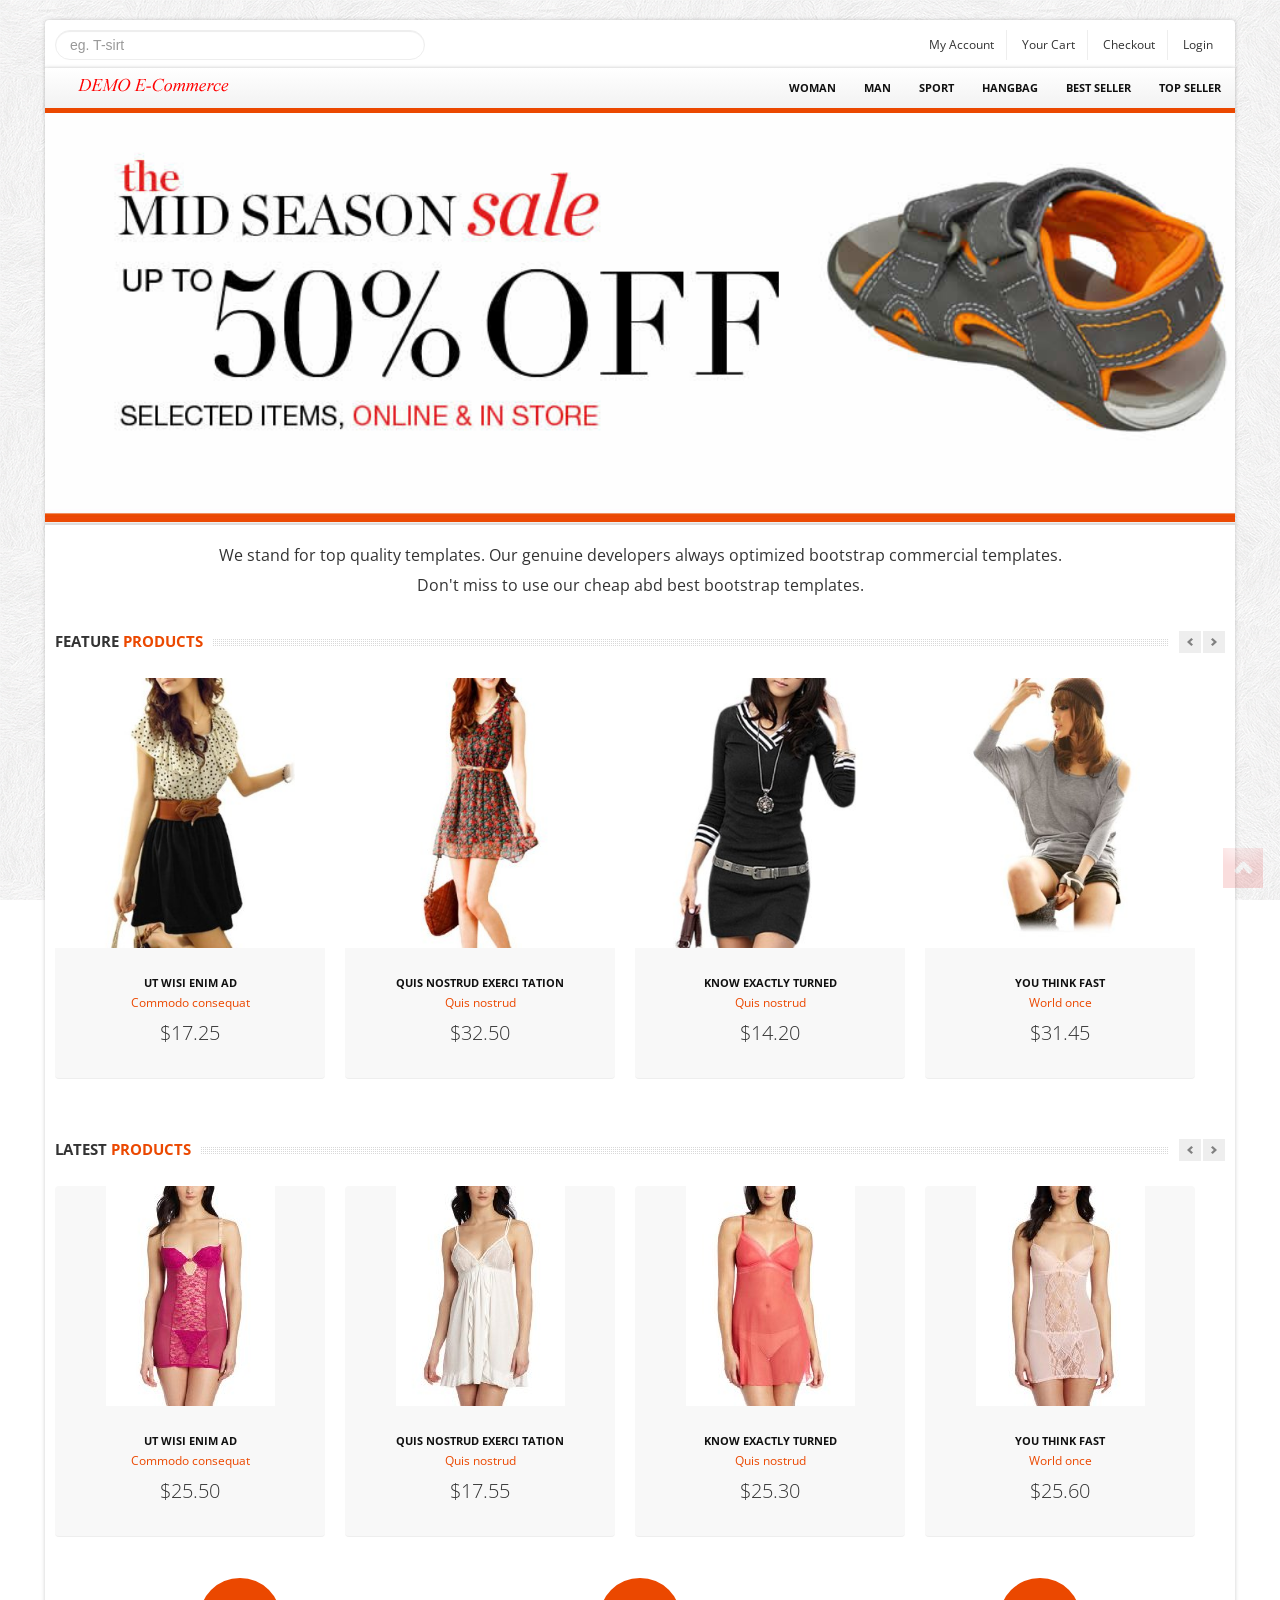
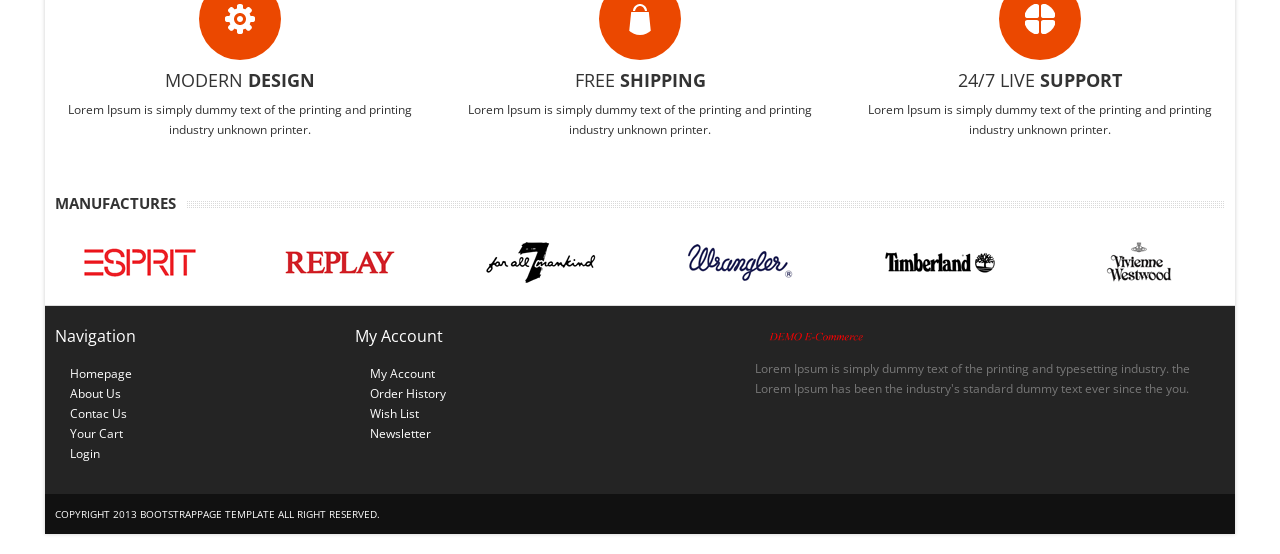
==== index.html @ 4f8bb0f3 "First commit" ====
<!DOCTYPE html>
<html lang="en">
	<head>
		<meta charset="utf-8">
		<title>Bootstrap E-commerce Templates</title>
		<meta name="viewport" content="width=device-width, initial-scale=1.0">
		<meta name="description" content="">
		<!--[if ie]><meta content='IE=8' http-equiv='X-UA-Compatible'/><![endif]-->
		<!-- bootstrap -->
		<link href="/./bootstrap/css/bootstrap.min.css" rel="stylesheet">      
		<link href="/./bootstrap/css/bootstrap-responsive.min.css" rel="stylesheet">
		
		<link href="/./themes/css/bootstrappage.css" rel="stylesheet"/>
		
		<!-- global styles -->
		<link href="/./themes/css/flexslider.css" rel="stylesheet"/>
		<link href="/./themes/css/main.css" rel="stylesheet"/>

		<!-- scripts -->
		<script src="/./themes/js/jquery-1.7.2.min.js"></script>
		<script src="/./bootstrap/js/bootstrap.min.js"></script>				
		<script src="/./themes/js/superfish.js"></script>	
		<script src="/./themes/js/jquery.scrolltotop.js"></script>
		<script src="/./custom/js/jquery-1.11.0.min.js"></script>
		<script src="/./custom/js/main.js"></script>
		<!--[if lt IE 9]>			
			<script src="http://html5shim.googlecode.com/svn/trunk/html5.js"></script>
			<script src="js/respond.min.js"></script>
		<![endif]-->
	</head>
    <body>		
		<div id="top-bar" class="container">
			<div class="row">
				<div class="span4">
					<form method="POST" class="search_form">
						<input type="text" class="input-block-level search-query" Placeholder="eg. T-sirt">
					</form>
				</div>
				<div class="span8">
					<div class="account pull-right">
						<ul class="user-menu">				
							<li><a href="#">My Account</a></li>
							<li><a href="cart.html">Your Cart</a></li>
							<li><a href="checkout.html">Checkout</a></li>					
							<li><a href="register.html">Login</a></li>		
						</ul>
					</div>
				</div>
			</div>
		</div>
		<div id="wrapper" class="container">
			<section class="navbar main-menu">
				<div class="navbar-inner main-menu">				
					<a href="index.html" class="logo pull-left"><img src="themes/images/logo.png" class="site_logo" alt=""></a>
					<nav id="menu" class="pull-right">
						<ul>
							<li><a href="./products.html">Woman</a>					
								<ul>
									<li><a href="./products.html">Lacinia nibh</a></li>									
									<li><a href="./products.html">Eget molestie</a></li>
									<li><a href="./products.html">Varius purus</a></li>									
								</ul>
							</li>															
							<li><a href="./products.html">Man</a></li>			
							<li><a href="./products.html">Sport</a>
								<ul>									
									<li><a href="./products.html">Gifts and Tech</a></li>
									<li><a href="./products.html">Ties and Hats</a></li>
									<li><a href="./products.html">Cold Weather</a></li>
								</ul>
							</li>							
							<li><a href="./products.html">Hangbag</a></li>
							<li><a href="./products.html">Best Seller</a></li>
							<li><a href="./products.html">Top Seller</a></li>
						</ul>
					</nav>
				</div>
			</section>
			<section  class="homepage-slider" id="home-slider">
				<div class="flexslider">
					<ul class="slides">
						<li>
							<img src="themes/images/carousel/banner-1.jpg" alt="" />
						</li>
						<li>
							<img src="themes/images/carousel/banner-2.jpg" alt="" />
							<div class="intro">
								<h1>Mid season sale</h1>
								<p><span>Up to 50% Off</span></p>
								<p><span>On selected items online and in stores</span></p>
							</div>
						</li>
					</ul>
				</div>			
			</section>
			<section class="header_text">
				We stand for top quality templates. Our genuine developers always optimized bootstrap commercial templates. 
				<br/>Don't miss to use our cheap abd best bootstrap templates.
			</section>
			<section class="main-content">
				<div class="row">
					<div class="span12">													
						<div class="row">
							<div class="span12">
								<h4 class="title">
									<span class="pull-left"><span class="text"><span class="line">Feature <strong>Products</strong></span></span></span>
									<span class="pull-right">
										<a class="left button" href="#myCarousel" data-slide="prev"></a><a class="right button" href="#myCarousel" data-slide="next"></a>
									</span>
								</h4>
								<div id="myCarousel" class="myCarousel carousel slide">
									<div class="carousel-inner">
										<div class="active item">
											<ul class="thumbnails">												
												<li class="span3">
													<div class="product-box">
														<span class="sale_tag"></span>
														<p><a href="product_detail.html"><img src="themes/images/ladies/1.jpg" alt="" /></a></p>
														<a href="product_detail.html" class="title">Ut wisi enim ad</a><br/>
														<a href="products.html" class="category">Commodo consequat</a>
														<p class="price">$17.25</p>
													</div>
												</li>
												<li class="span3">
													<div class="product-box">
														<span class="sale_tag"></span>
														<p><a href="product_detail.html"><img src="themes/images/ladies/2.jpg" alt="" /></a></p>
														<a href="product_detail.html" class="title">Quis nostrud exerci tation</a><br/>
														<a href="products.html" class="category">Quis nostrud</a>
														<p class="price">$32.50</p>
													</div>
												</li>
												<li class="span3">
													<div class="product-box">
														<p><a href="product_detail.html"><img src="themes/images/ladies/3.jpg" alt="" /></a></p>
														<a href="product_detail.html" class="title">Know exactly turned</a><br/>
														<a href="products.html" class="category">Quis nostrud</a>
														<p class="price">$14.20</p>
													</div>
												</li>
												<li class="span3">
													<div class="product-box">
														<p><a href="product_detail.html"><img src="themes/images/ladies/4.jpg" alt="" /></a></p>
														<a href="product_detail.html" class="title">You think fast</a><br/>
														<a href="products.html" class="category">World once</a>
														<p class="price">$31.45</p>
													</div>
												</li>
											</ul>
										</div>
										<div class="item">
											<ul class="thumbnails">
												<li class="span3">
													<div class="product-box">
														<p><a href="product_detail.html"><img src="themes/images/ladies/5.jpg" alt="" /></a></p>
														<a href="product_detail.html" class="title">Know exactly</a><br/>
														<a href="products.html" class="category">Quis nostrud</a>
														<p class="price">$22.30</p>
													</div>
												</li>
												<li class="span3">
													<div class="product-box">
														<p><a href="product_detail.html"><img src="themes/images/ladies/6.jpg" alt="" /></a></p>
														<a href="product_detail.html" class="title">Ut wisi enim ad</a><br/>
														<a href="products.html" class="category">Commodo consequat</a>
														<p class="price">$40.25</p>
													</div>
												</li>
												<li class="span3">
													<div class="product-box">
														<p><a href="product_detail.html"><img src="themes/images/ladies/7.jpg" alt="" /></a></p>
														<a href="product_detail.html" class="title">You think water</a><br/>
														<a href="products.html" class="category">World once</a>
														<p class="price">$10.45</p>
													</div>
												</li>
												<li class="span3">
													<div class="product-box">
														<p><a href="product_detail.html"><img src="themes/images/ladies/8.jpg" alt="" /></a></p>
														<a href="product_detail.html" class="title">Quis nostrud exerci</a><br/>
														<a href="products.html" class="category">Quis nostrud</a>
														<p class="price">$35.50</p>
													</div>
												</li>																																	
											</ul>
										</div>
									</div>							
								</div>
							</div>						
						</div>
						<br/>
						<div class="row">
							<div class="span12">
								<h4 class="title">
									<span class="pull-left"><span class="text"><span class="line">Latest <strong>Products</strong></span></span></span>
									<span class="pull-right">
										<a class="left button" href="#myCarousel-2" data-slide="prev"></a><a class="right button" href="#myCarousel-2" data-slide="next"></a>
									</span>
								</h4>
								<div id="myCarousel-2" class="myCarousel carousel slide">
									<div class="carousel-inner">
										<div class="active item">
											<ul class="thumbnails">												
												<li class="span3">
													<div class="product-box">
														<span class="sale_tag"></span>
														<p><a href="product_detail.html"><img src="themes/images/cloth/bootstrap-women-ware2.jpg" alt="" /></a></p>
														<a href="product_detail.html" class="title">Ut wisi enim ad</a><br/>
														<a href="products.html" class="category">Commodo consequat</a>
														<p class="price">$25.50</p>
													</div>
												</li>
												<li class="span3">
													<div class="product-box">
														<p><a href="product_detail.html"><img src="themes/images/cloth/bootstrap-women-ware1.jpg" alt="" /></a></p>
														<a href="product_detail.html" class="title">Quis nostrud exerci tation</a><br/>
														<a href="products.html" class="category">Quis nostrud</a>
														<p class="price">$17.55</p>
													</div>
												</li>
												<li class="span3">
													<div class="product-box">
														<p><a href="product_detail.html"><img src="themes/images/cloth/bootstrap-women-ware6.jpg" alt="" /></a></p>
														<a href="product_detail.html" class="title">Know exactly turned</a><br/>
														<a href="products.html" class="category">Quis nostrud</a>
														<p class="price">$25.30</p>
													</div>
												</li>
												<li class="span3">
													<div class="product-box">
														<p><a href="product_detail.html"><img src="themes/images/cloth/bootstrap-women-ware5.jpg" alt="" /></a></p>
														<a href="product_detail.html" class="title">You think fast</a><br/>
														<a href="products.html" class="category">World once</a>
														<p class="price">$25.60</p>
													</div>
												</li>
											</ul>
										</div>
										<div class="item">
											<ul class="thumbnails">
												<li class="span3">
													<div class="product-box">
														<p><a href="product_detail.html"><img src="themes/images/cloth/bootstrap-women-ware4.jpg" alt="" /></a></p>
														<a href="product_detail.html" class="title">Know exactly</a><br/>
														<a href="products.html" class="category">Quis nostrud</a>
														<p class="price">$45.50</p>
													</div>
												</li>
												<li class="span3">
													<div class="product-box">
														<p><a href="product_detail.html"><img src="themes/images/cloth/bootstrap-women-ware3.jpg" alt="" /></a></p>
														<a href="product_detail.html" class="title">Ut wisi enim ad</a><br/>
														<a href="products.html" class="category">Commodo consequat</a>
														<p class="price">$33.50</p>
													</div>
												</li>
												<li class="span3">
													<div class="product-box">
														<p><a href="product_detail.html"><img src="themes/images/cloth/bootstrap-women-ware2.jpg" alt="" /></a></p>
														<a href="product_detail.html" class="title">You think water</a><br/>
														<a href="products.html" class="category">World once</a>
														<p class="price">$45.30</p>
													</div>
												</li>
												<li class="span3">
													<div class="product-box">
														<p><a href="product_detail.html"><img src="themes/images/cloth/bootstrap-women-ware1.jpg" alt="" /></a></p>
														<a href="product_detail.html" class="title">Quis nostrud exerci</a><br/>
														<a href="products.html" class="category">Quis nostrud</a>
														<p class="price">$25.20</p>
													</div>
												</li>																																	
											</ul>
										</div>
									</div>							
								</div>
							</div>						
						</div>
						<div class="row feature_box">						
							<div class="span4">
								<div class="service">
									<div class="responsive">	
										<img src="themes/images/feature_img_2.png" alt="" />
										<h4>MODERN <strong>DESIGN</strong></h4>
										<p>Lorem Ipsum is simply dummy text of the printing and printing industry unknown printer.</p>									
									</div>
								</div>
							</div>
							<div class="span4">	
								<div class="service">
									<div class="customize">			
										<img src="themes/images/feature_img_1.png" alt="" />
										<h4>FREE <strong>SHIPPING</strong></h4>
										<p>Lorem Ipsum is simply dummy text of the printing and printing industry unknown printer.</p>
									</div>
								</div>
							</div>
							<div class="span4">
								<div class="service">
									<div class="support">	
										<img src="themes/images/feature_img_3.png" alt="" />
										<h4>24/7 LIVE <strong>SUPPORT</strong></h4>
										<p>Lorem Ipsum is simply dummy text of the printing and printing industry unknown printer.</p>
									</div>
								</div>
							</div>	
						</div>		
					</div>				
				</div>
			</section>
			<section class="our_client">
				<h4 class="title"><span class="text">Manufactures</span></h4>
				<div class="row">					
					<div class="span2">
						<a href="#"><img alt="" src="themes/images/clients/14.png"></a>
					</div>
					<div class="span2">
						<a href="#"><img alt="" src="themes/images/clients/35.png"></a>
					</div>
					<div class="span2">
						<a href="#"><img alt="" src="themes/images/clients/1.png"></a>
					</div>
					<div class="span2">
						<a href="#"><img alt="" src="themes/images/clients/2.png"></a>
					</div>
					<div class="span2">
						<a href="#"><img alt="" src="themes/images/clients/3.png"></a>
					</div>
					<div class="span2">
						<a href="#"><img alt="" src="themes/images/clients/4.png"></a>
					</div>
				</div>
			</section>
			<section id="footer-bar">
				<div class="row">
					<div class="span3">
						<h4>Navigation</h4>
						<ul class="nav">
							<li><a href="./index.html">Homepage</a></li>  
							<li><a href="./about.html">About Us</a></li>
							<li><a href="./contact.html">Contac Us</a></li>
							<li><a href="./cart.html">Your Cart</a></li>
							<li><a href="./register.html">Login</a></li>							
						</ul>					
					</div>
					<div class="span4">
						<h4>My Account</h4>
						<ul class="nav">
							<li><a href="#">My Account</a></li>
							<li><a href="#">Order History</a></li>
							<li><a href="#">Wish List</a></li>
							<li><a href="#">Newsletter</a></li>
						</ul>
					</div>
					<div class="span5">
						<p class="logo"><img src="themes/images/logo.png" class="site_logo" alt=""></p>
						<p>Lorem Ipsum is simply dummy text of the printing and typesetting industry. the  Lorem Ipsum has been the industry's standard dummy text ever since the you.</p>
						<br/>
						<span class="social_icons">
							<a class="facebook" href="#">Facebook</a>
							<a class="twitter" href="#">Twitter</a>
							<a class="skype" href="#">Skype</a>
							<a class="vimeo" href="#">Vimeo</a>
						</span>
					</div>					
				</div>	
			</section>
			<section id="copyright">
				<span>Copyright 2013 bootstrappage template  All right reserved.</span>
			</section>
		</div>
		<script src="themes/js/common.js"></script>
		<script src="themes/js/jquery.flexslider-min.js"></script>
		<script type="text/javascript">
			$(function() {
				$(document).ready(function() {
					$('.flexslider').flexslider({
						animation: "fade",
						slideshowSpeed: 4000,
						animationSpeed: 600,
						controlNav: false,
						directionNav: true,
						controlsContainer: ".flex-container" // the container that holds the flexslider
					});
				});
			});
		</script>
    </body>
</html>
---- themes/css/bootstrappage.css ----
@media (min-width: 1200px) {
    .pageBanner{width:100%; padding-bottom:8px;}
    input,
    textarea,
    .uneditable-input {
        margin-left: 0;
    }
    input.span12,
    textarea.span12,
    .uneditable-input.span12 {
        width: 930px;
    }
    input.span11,
    textarea.span11,
    .uneditable-input.span11 {
        width: 850px;
    }
    input.span10,
    textarea.span10,
    .uneditable-input.span10 {
        width: 770px;
    }
    input.span9,
    textarea.span9,
    .uneditable-input.span9 {
        width: 690px;
    }
    input.span8,
    textarea.span8,
    .uneditable-input.span8 {
        width: 610px;
    }
    input.span7,
    textarea.span7,
    .uneditable-input.span7 {
        width: 530px;
    }
    input.span6,
    textarea.span6,
    .uneditable-input.span6 {
        width: 450px;
    }
    input.span5,
    textarea.span5,
    .uneditable-input.span5 {
        width: 370px;
    }
    input.span4,
    textarea.span4,
    .uneditable-input.span4 {
        width: 290px;
    }
    input.span3,
    textarea.span3,
    .uneditable-input.span3 {
        width: 210px;
    }
    input.span2,
    textarea.span2,
    .uneditable-input.span2 {
        width: 130px;
    }
    input.span1,
    textarea.span1,
    .uneditable-input.span1 {
        width: 50px;
    }
    .thumbnails {
        margin-left: -20px;
    }
    .thumbnails > li {
        margin-left: 20px;
    }
    .row-fluid .thumbnails {
        margin-left: 0;
    }
}

/*
  Rules for resolutions between 768 and 979px
*/

@media (max-width: 979px) and (min-width: 768px) {

    .navbar .container {
        width: 724px!important;
    }

}

/*
  Rules for resolutions below 768px
*/

@media (max-width: 767px) {
    .offset0 {
        margin-left: auto !important;
    }
    .spanwidget {
        width: auto !important;
    }
    /* padding on screen sides */
    .container {
        width:90%!important;
    }

    .navbar-inner {
        padding:0 0 10px 0px!important;
    }

    .btn.btn-navbar {
        margin-top:20px;
    }

    /* separate span* classes horizontally */
    [class*="span"] {
        margin-bottom:20px;
    }
}
---- themes/css/main.css ----
@charset "utf-8";
@import url("http://fonts.googleapis.com/css?family=Open+Sans:regular,italic,bold");

/* common
----------------------------------------------------------------------------- */
body{
	font-size: 12px;
	font-family: 'Open Sans', arial, tahoma, sans-serif;
	background:url(../images/bg.png) repeat 0 0 fixed;
}
label, input, button, select, textarea{
	font-size: 12px;
}
ul li a,a{
	color:#333;
	outline:0; 
	-webkit-transition: all 0.2s linear;
    -moz-transition: all 0.2s linear;
    -o-transition: all 0.2s linear;
    -ms-transition: all 0.2s linear;
    transition: all 0.2s linear;
}
a{
	color:#eb4800;
}
a:hover{
	color:#fd4004;
	text-decoration:none;
}
.img-al{
	margin: 0 10px 10px 0;
	float:left;
}
.img-ar{
	margin: 0 0 10px 10px;
	float:right;
}
.left{
	text-align:left !important;
}
.center{
	text-align:center !important;
}
.right{
	text-align:right !important;
}
.myCarousel.carousel{
	margin-bottom:0;
}
.breadcrumb{
	margin:10px -10px 20px -10px;
	background-color:#ddd;
}
.breadcrumb{
	background:none;
}
.breadcrumb li{
	border:0px solid #ddd;
	border-radius:30px;
	padding:2px 15px 2px 10px;
	background-color:#ddd;
	margin-right:-23px;
}
.accordion .accordion-heading {
	background-color: #eee;
}
.nav-tabs li.active, .accordion .accordion-heading {
	font-weight: bold;
	font-size: 12px;
}
#wrapper,#top-bar{
	background: #fff;
	margin: 20px auto 20px auto;
	box-shadow: 0px 0px 4px 0px rgba(0, 0, 0, 0.2);
	-moz-box-shadow: 0px 0px 4px 0px rgba(0, 0, 0, 0.2);
	-webkit-box-shadow: 0px 0px 4px 0px rgba(0, 0, 0, 0.2);
	padding:0px 10px;
}
section.homepage-slider,
section.navbar,
section.google_map,
section#footer-bar,
section#copyright{
	margin-left: -10px; 
	margin-right: -10px;	
}
section.header_text{
	background:url(../images/bg_h.png) no-repeat bottom;
	text-align:center;
	padding:15px 0 20px 0;
	font-size:16px;
	line-height:30px;
	border-bottom:1px solid #fff;
}
section.homepage-slider{
	border-bottom:1px dotted #eb4800;
	padding-bottom:1px;
	position: relative;
	top:0;
	z-index:99;
	border-bottom:2px solid #ddd;	
	background-color:#efeeed;
	min-height:100px;
}
section.homepage-slider div.intro{
	position:absolute;
	top:20%;
	left:7%;
	opacity:.7;
}
section.homepage-slider h1{
	background-color:#eb4800;
	color:#fff;
	padding:2px 7px;
	font-size:30px;
	text-transform:uppercase;
	float:left;
	width:auto;
}
section.homepage-slider p{
	overflow:hidden;
	width:100%;
	margin-bottom:2px;
}
section.homepage-slider span{
	background-color:#fff;
	color:#000;	
	padding:2px 10px;
	line-height:30px;
	font-size:28px;
	float:left;
	width:auto;
}
section.header_text.sub{
	font-size:14px;
	margin-bottom:40px;
}
section.header_text.sub h4{
	text-transform:uppercase;
	margin:0;	
}
iframe{
	border-bottom:2px solid #eee;
}
/* end common */

/* top bar
----------------------------------------------------------------------------- */
#top-bar{
	background-color:#fff;
	padding:10px;
	margin: 20px auto -22px auto;
	-webkit-border-radius: 4px;
	-moz-border-radius: 4px;
	border-radius: 4px;
}
#top-bar .user-menu {
	margin: 0;
	padding: 0;
	list-style: none;
}
#top-bar .user-menu li {
	display: inline-block;
	*display: inline;
	zoom: 1;
	border-right: 1px solid #eee;
	padding: 5px 12px;
}
#top-bar .user-menu li:last-child{
	border-right:0;
}
/* footer 
----------------------------------------------------------------------------- */
section#footer-bar,
section#copyright{
	padding:10px 10px;
}
section#footer-bar{
	margin-top:20px;
	padding-top:10px;
	background-color:#242424;
	border-top:1px solid #ddd;
	color:#777;
}
section#footer-bar .post {
	overflow:hidden;
	margin: 0 0 0px 0;
	border-bottom:1px dotted #333;
	border-top:1px dotted #000;
	padding:5px 0;
}
section#footer-bar .post span{
	font-size:10px;
}
section#footer-bar .posts .post:first-child{
	border-top:0;
}
section#footer-bar .posts .post:last-child{
	border-bottom:0;
}
section#footer-bar p.logo{
	margin-top:10px;
	width:120px;
}
section#footer-bar a{
	text-indent:15px;
	color:#fff;
}
section#footer-bar  a:hover{
	color:#999;
	text-decoration:underline;	
}
section#footer-bar  .nav a{
	background: url(../images/trigger_right.png) no-repeat 5px 7px;
}
section#footer-bar h4 {
	padding: 0;
	font-size: 16px;
	color: #fff;
	font-weight:normal;
	margin: 10px 0 18px;	
}
section#footer-bar .social_icons a {
	display: block;
	float: left;
	width: 29px;
	height: 28px;
	text-indent: -9999px;
	background-image: url(../images/social-icons.png);
	background-repeat: no-repeat;
	margin-right: 10px;
	-webkit-transition: all 0.4s;
	-moz-transition: all 0.4s;
	-o-transition: all 0.4s;
	-ms-transition: all 0.4s;
	transition: all 0.4s;
}
section#footer-bar .social_icons a.facebook:hover {
	background-position: 0 -29px;
}
section#footer-bar .social_icons a.twitter {
	background-position: -38px 0;
}
section#footer-bar .social_icons a.twitter:hover {
	background-position: -38px -29px;
}
section#footer-bar .social_icons a.skype {
	background-position: -76px 0;
}
section#footer-bar .social_icons a.skype:hover {
	background-position: -76px -29px;
}
section#footer-bar .social_icons a.vimeo {
	background-position: -115px 0;
}
section#footer-bar .social_icons a.vimeo:hover {
	background-position: -115px -29px;
}
section#copyright{
	background-color:#111111;
	color:#fff;
	font-size:10px;
	text-transform:uppercase;	
}
/* end footer */

/* top navigation
----------------------------------------------------------------------------- */
section.navbar{
	margin-bottom:0;
}
.navbar-inner.main-menu {	
	height: 40px;
	padding-left:10px;	
	padding-right:0;	
	border-right: 0;
	border-left: 0;
	border-top: 0;
	border-bottom:5px solid #eb4800;
	-webkit-border-radius: 0;
	-moz-border-radius: 0;	
	border-radius: 0;
	filter: none;	
}
.navbar-inner.main-menu a.logo{
	position:absolute;
}
.navbar-inner.main-menu ul ul a{
	font-size:13px;
	font-weight:normal;
	line-height:17px;
	text-transform: none;
}
#menu > ul{
    display: block;
    margin-left:0;	
}
#menu > ul > li{
    list-style: none;
    float: left;
    position: relative;   
	margin-right: 0px;
}
#menu > ul > li > a {
	font-size: 11px;
	color: #111;
	display: block;
	text-transform: uppercase;
	font-weight: bold;
	text-align: center;
	padding: 10px 14px;
	}
#menu > ul > li.active{
	background-color:#eb4800;
}
#menu > ul > li.active > a{
	color:#fff;
}
#menu > ul a:hover{
	color: #eb4800; 
	text-decoration:none;
}
#menu .current{color: #eb4800 !important;}

#menu ul ul {
    background: none repeat scroll 0 0 #eee;
    box-shadow: 0 4px 5px rgba(0, 0, 0, 0.1);
    padding: 0px;
    position: absolute;
    min-width:170px;
	display:none;
}
#menu > ul > li > ul{
    margin-left:10px;
    margin-top:-12px;
	border:1px solid #ddd;
	border-top:0;
}
#menu ul ul li {
    list-style: none outside none;
    position: relative;
	border-top:1px solid #fff;
	border-bottom:1px solid #ddd;
}
#menu ul ul li:last-child{
    border-bottom: none !important
}
#menu ul ul li.menu-last{border-bottom: none;}
#menu ul ul a{
    display: block;
    padding:7px 10px;
    color: #333;
    font-size: 12px;
}
#menu ul ul a:hover,#menu > ul > li:hover > a{color: #fff;background-color:#eb4800}
#menu ul ul a:hover{background-color:#eb4800;}
#menu > ul > li:hover {visibility: inherit;}
#menu li:hover {visibility: inherit;}
#menu li:hover ul,
#menu li.sfHover ul {
    left: -10px;
    top: 52px;
    z-index: 2299;
}
#menu li li:hover ul,
#menu li li.sfHover ul {
    left: 130px;
    top: 0px;
}
#menu li.sfHover > a{
	color:#eb4800;
}
#menu .sf-sub-indicator{
	display:none;
}
/* feature box
----------------------------------------------------------------------------- */
.feature_box{
	margin-bottom:20px;	
}
.feature_box h4{
	margin:0 0 10px 0;
	font-weight:normal;	
}
.feature_box img{	
	margin-bottom:10px;
	background-color:#eb4800;
	padding:25px;
	-webkit-border-radius: 50%;
	-moz-border-radius: 50%;	
	border-radius: 50%;
}
.feature_box .service{	
	margin-top:3px;
	padding:3px;	
	text-align:center;
}
.feature_box .service:hover{
	background-color:#f4f4f4;
}
.feature_box .service:hover img{
	-webkit-transition: all 0.7s linear;
	-webkit-transform: rotate(6.28rad);
	transition: all 0.7s;
	transform: rorate(6.28rad);
}
.feature_box .service div{	
	padding:5px 5px 0 5px;
}
/* end feature box */

/* product box
----------------------------------------------------------------------------- */
.product-box{
	text-align:center;
	padding-bottom:15px;
	position: relative;
	background-color:#f8f8f8;
	border-radius: 4px;
	-moz-border-radius: 4px;
	-webkit-border-radius: 4px;
	border-bottom:1px solid #eee;
}
.product-box span.sale_tag {
	background: url(../images/sprites.png) no-repeat scroll 0 0 transparent;
	height: 54px;
	position: absolute;
	width: 55px;
	z-index: 100;
	top:0;
	left:0;
}
.product-box:hover{
	background-color:#eb4800;
	-webkit-transition: all 0.2s linear;
    -moz-transition: all 0.2s linear;
    -o-transition: all 0.2s linear;
    -ms-transition: all 0.2s linear;
    transition: all 0.2s linear;
	box-shadow: 0px 0px 5px #ccc;
}
.product-box:hover a{
	color:#fff !important;
}
.product-box img{
	overflow:hidden;
}
.product-box a.title{
	text-transform:uppercase;
	color:#111111;
	display:inline-block;
	font-weight:bold;
	font-size:11px;
	margin:15px 0 0px 0;
}
.product-box a.category{
	color:#eb4800;
}
.product-box p.price{
	font-size:20px;
	font-weight:300;
	padding:10px 0;
}
/* end product box */

/* title style for h4 tag
----------------------------------------------------------------------------- */
h4.title{
	background: url(../images/line_bar.png) 0 8px repeat-x;
	padding-bottom:5px;
	margin-bottom:15px;
	overflow:hidden;
	text-transform:uppercase;
	font-size:15px;
	min-height:27px;
	width:100%;
}
h4.title.m{
	margin-top:15px;	
	overflow:hidden;
	width:100%;
}
h4.title strong{
	color:#eb4800;
}
h4.title span.text{
	background-color:#fff;
	padding-right:10px;
}
h4.title .left{
	background: url(../images/arrow-pleft.png) #eee no-repeat center center;	
	margin-right:2px;	
}
h4.title .right{
	background: url(../images/arrow-p.png) #eee no-repeat center center;	
}
h4.title .pull-right{
	background-color:#fff;
	padding-left:10px;	
}
h4.title .left,h4.title .right{
	display: inline-block;
	width: 22px;
	height: 22px;
	cursor: pointer;
}
h4.title .left:hover,h4.title .right:hover{
	background-color:#eb4800;
}
h4.title .button:hover{
	text-decoration: none;
}
/* end h4 title style */

/* our clients
----------------------------------------------------------------------------- */
section.our_client{
	margin-top:20px;
}
section.our_client .row{
	text-align:center;
}
/* end our clients */
.search_form {
	margin-bottom:0;
}
.search_form input{
	background: url(../images/search.png) #fff no-repeat 97% 6px;
	color:#000;
	text-shadow:none;
	padding-right:25px;	
	border:1px solid #eee;
}
#homeTab{
	min-height:210px;
}
#homeTab li{
	font-size:11px;
}
#homeTab li.active{
	font-weight:bold;
}
#homeTab li.active a{
	border-top:3px solid #ddd;
}
/* Pricing
----------------------------------------------------------------------------- */
.pricing .plan {
	-webkit-box-shadow: 0 0 1px rgba(0,0,0,0.2);
	-moz-box-shadow: 0 0 1px rgba(0,0,0,0.2);
	box-shadow: 0 0 1px rgba(0,0,0,0.2);
	color: #666;
	margin-bottom:40px;
	overflow: hidden;
	-webkit-transition: box-shadow .2s ease-in-out;
	-moz-transition: box-shadow .2s ease-in-out;
	-ms-transition: box-shadow .2s ease-in-out;
	-o-transition: box-shadow .2s ease-in-out;
	transition: box-shadow .2s ease-in-out;
}
.pricing .plan:hover {
	box-shadow: 0 0 6px rgba(0,0,0,0.45);
	-moz-box-shadow: 0 0 6px rgba(0,0,0,0.45);
	-webkit-box-shadow: 0 0 6px rgba(0,0,0,0.45);
}
.pricing .title {
	text-align: center;
	text-shadow: none;
	font-size: 22px;
	line-height: 1.5em;
	margin: 0;
	padding:7px;
	background: #111111;
	font-weight: 100;
	color: #fff;
	text-transform:uppercase;
	border-radius: 3px 3px 0 0;
	-moz-border-radius: 3px 3px 0 0;
	-webkit-border-radius: 3px 3px 0 0;
	background-image: -webkit-gradient(linear,0 45%,0 55%,from(rgba(255,255,255,.1)),to(rgba(255,255,255,0)));
	background-image: -moz-linear-gradient(270deg,rgba(255,255,255,.1) 45%,rgba(255,255,255,.0) 55%);
}
.pricing p {
	margin: 0;
	text-align: center;
}
.pricing ul {
	list-style-type: none;
	margin: 0 0 20px 0;
}
.pricing ul li {
	border-bottom: 1px solid #eee;
	padding: 6px 0;
	font-size: 1.2em;
	color: #222;
}
.pricing .price {
	border: 1px solid #ccc;
	border-bottom: 0;
	margin: 0;
	text-align: center;
	padding: 20px 0;
	text-shadow: none;
	font-size: 20px;
	font-weight:80px;
}
.pricing .well {
	border: 1px solid #ccc;
	margin-top: 0;
	margin-bottom: 0;
	box-shadow: 0 0 10px rgba(0,0,0,0.1);
	-moz-box-shadow: 0 0 10px rgba(0,0,0,0.1);
	-webkit-box-shadow: 0 0 10px rgba(0,0,0,0.1);
	border-radius: 0 0 3px 3px;
	-moz-border-radius: 0 0 3px 3px;
	-webkit-border-radius: 0 0 3px 3px;
}

/* Product Detail
----------------------------------------------------------------------------- */
.thumbnails.small {
	margin-top: 10px;
}
/* end Product Detail */

/* Block 
----------------------------------------------------------------------------- */
.block {
	text-align: center;
	padding: 7px;
	border: 1px solid #ddd;
	border-top: 3px solid #eb4800;
	-moz-box-shadow: 0 0 3px 0 #ccc;
	-webkit-box-shadow: 0 0 3px 0 #ccc;
	box-shadow: 0 0 3px 0 #ccc;
	margin-bottom: 20px;
}
.small-product {
	margin: 0;
	padding: 0;
	list-style: none;
}
.small-product li {
	text-align: left;
	border-bottom: 1px dotted #eee;
	padding: 5px 0;
	font-size:11px;
}
.small-product li img {
	width: 50px;
}
.block .carousel{
	margin-bottom:-30px;
}
.block h4{
	background: url(../images/bg_h.png) no-repeat bottom left;
	margin: 0 0 20px 0;
	border-bottom:1px solid #eee;	
}
/* end Block */

/* Navigation list */
.nav-header{
	color:#333;
	background: url(../images/bg_h.png) no-repeat bottom left;
	margin-bottom:10px;
}
.nav-list li{
	text-align:left;
}
.nav-list li a{
	background: url(../images/trigger_right.png) transparent no-repeat 5px 8px;
}
.nav-list > .active > a, .nav-list > .active > a:hover{
	background-color: transparent;
	color:#eb4800;
	text-shadow: none;	
	font-weight: bold;
}

/* Toogle Menu
----------------------------------------------------------------------------- */
._toggleMenu{
	margin:0 -10px;
	display:none;
	background:#eb4800;	
}
._toggleMenu a{
	color:#fff;
	text-indent:10px;
	padding:5px 0;
	display:block;
	width:100%;
}
._toggleMenu ul  > li{
	text-transform:uppercase;
}
._toggleMenu ul  > li > ul > li{
	text-transform:none;
}
._toggleMenu a:hover{
	color:#fff;
	background-color:#df403d !important;
}
._toggleMenu .nav {
	margin:0;
	padding:0;
}
.toggleMenu {
	display:block;
	width:100%;    
    padding:10px 0;
	text-align:center;	
	font-weight:bold;
	background:url(../images/i_submenu.png) no-repeat 98% center;
}
._toggleMenu ul  > li a.parent{
	background:url(../images/i_plus.png) no-repeat 98% center;
}
._toggleMenu .nav  ul{
	list-style: none;
	display:none;
}
._toggleMenu .nav  ul ul{
	text-transform:none !important;
}
._toggleMenu .nav > li.hover > ul {
    display:block;
}

/* Responsive
----------------------------------------------------------------------------- */
@media (max-width: 767px){	
	#top-bar input{
		*padding-right:0 !important;
	}
	.navbar-inner.main-menu{
		border-bottom:0 !important;
	}
	section.homepage-slider{
		display:none;
	}
	.account.pull-right{
		width:100%;
		text-align:center;
	}
	.myCarousel .thumbnails li{
		border-bottom:1px solid #eee;
		margin-bottom:0;
	}
	.product-box{
		padding-top:10px;
		padding-bottom:10px;		
	}
	.product-box:hover{
		background-color:#f8f8f8;
	}
	.product-box:hover a{
		color:#333 !important;
	}
	#menu ul{display: none;}
	.navbar-inner.main-menu a.logo{
		left:50%;
		margin-left:-99px;
	}
	#copyright,#footer-bar{
		padding:0 10px;
	}
	#footer-bar .nav{overflow:hidden}
	#footer-bar .nav li{float:left;}
	#footer-bar  .nav a:hover{
		background-color:transparent;
		color:#eb4800;
	}
	.feature_box .service{	
		border-bottom:1px solid #eee;
	}
}
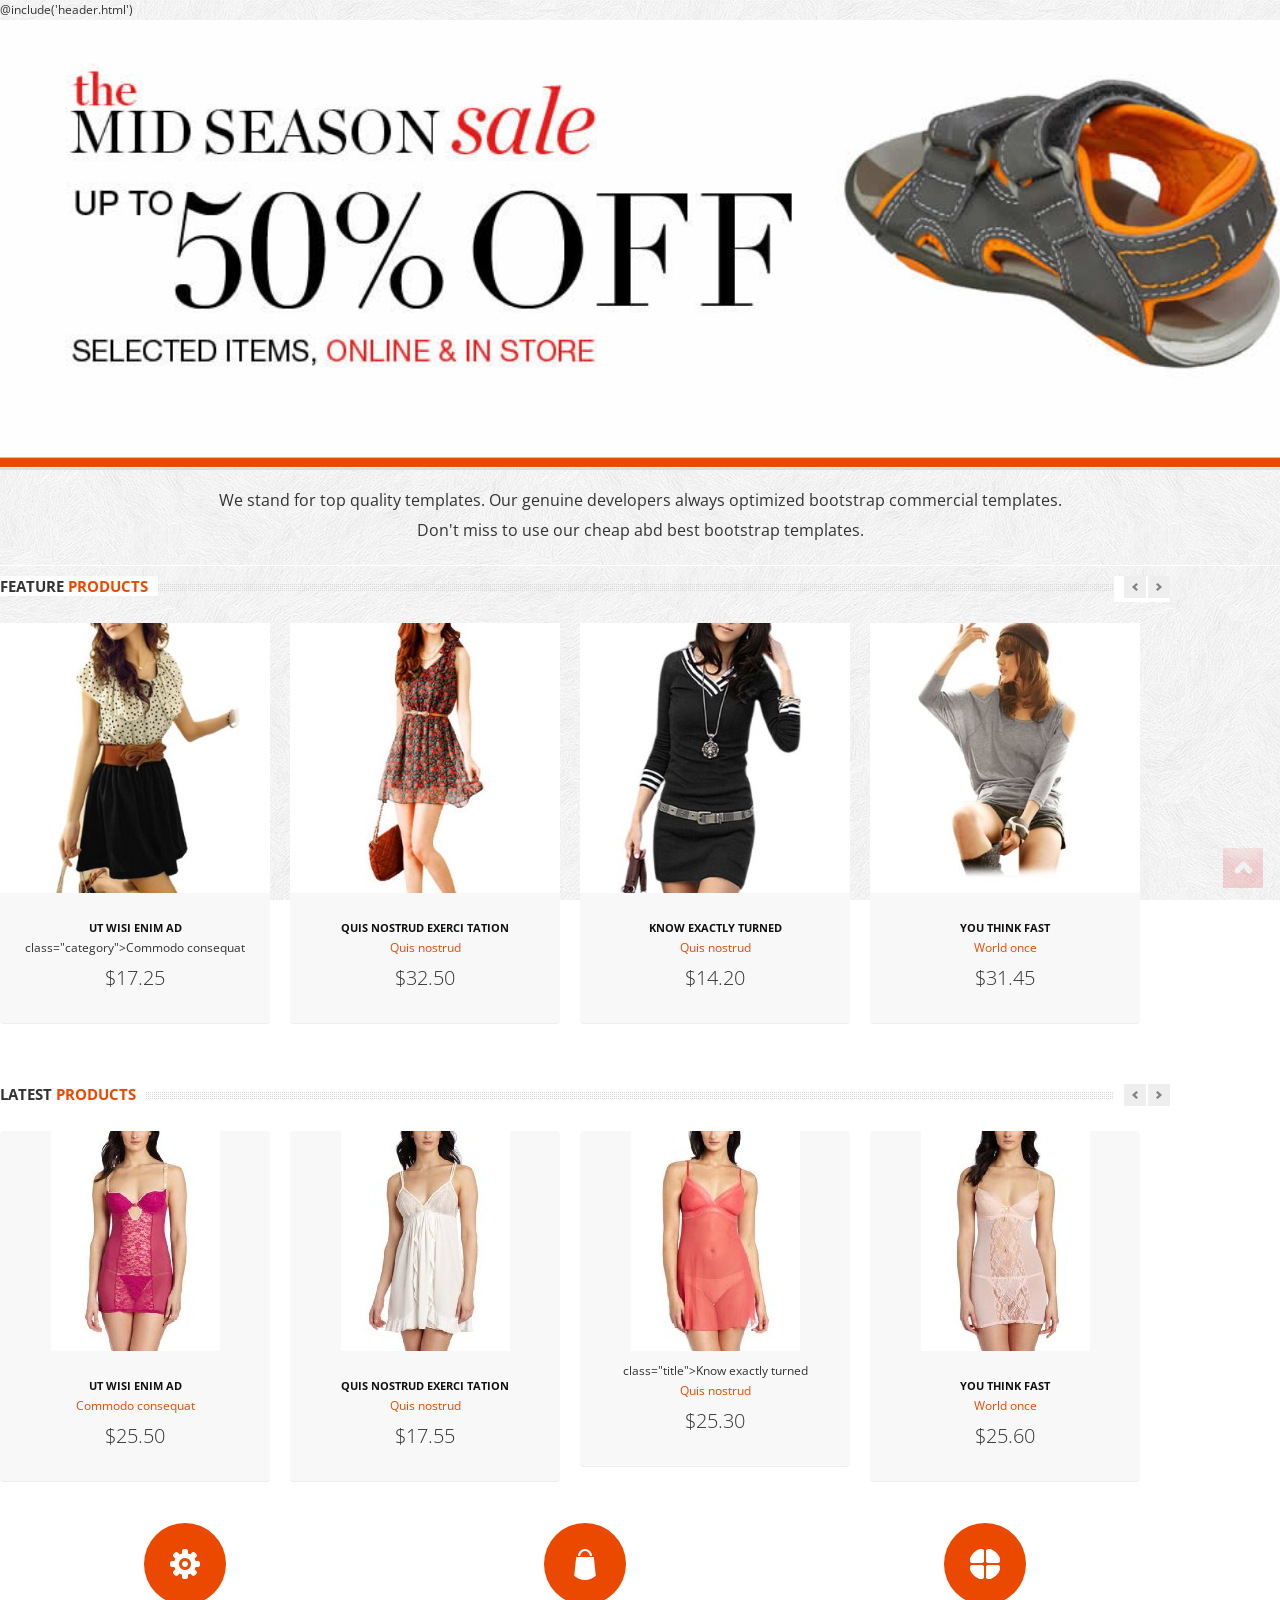
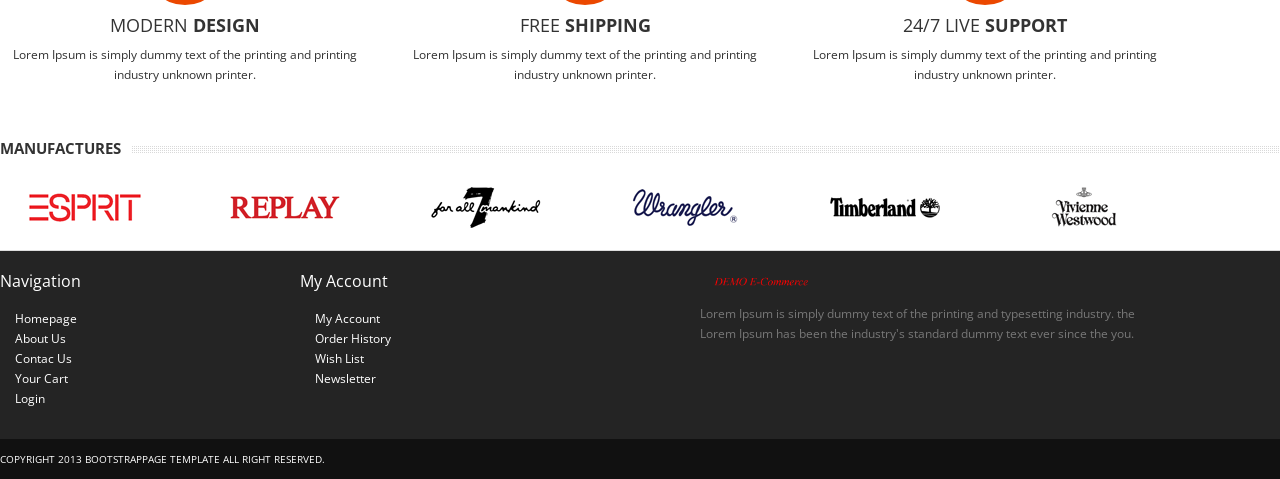
==== commit 3db4c295: "aaa cmt" ====
--- a/index.html
+++ b/index.html
@@ -6,6 +6,7 @@
 		<meta name="viewport" content="width=device-width, initial-scale=1.0">
 		<meta name="description" content="">
 		<!--[if ie]><meta content='IE=8' http-equiv='X-UA-Compatible'/><![endif]-->
+		 <base href="{{asset('')}}">
 		<!-- bootstrap -->
 		<link href="/./bootstrap/css/bootstrap.min.css" rel="stylesheet">      
 		<link href="/./bootstrap/css/bootstrap-responsive.min.css" rel="stylesheet">
@@ -29,61 +30,15 @@
 		<![endif]-->
 	</head>
     <body>		
-		<div id="top-bar" class="container">
-			<div class="row">
-				<div class="span4">
-					<form method="POST" class="search_form">
-						<input type="text" class="input-block-level search-query" Placeholder="eg. T-sirt">
-					</form>
-				</div>
-				<div class="span8">
-					<div class="account pull-right">
-						<ul class="user-menu">				
-							<li><a href="#">My Account</a></li>
-							<li><a href="cart.html">Your Cart</a></li>
-							<li><a href="checkout.html">Checkout</a></li>					
-							<li><a href="register.html">Login</a></li>		
-						</ul>
-					</div>
-				</div>
-			</div>
-		</div>
-		<div id="wrapper" class="container">
-			<section class="navbar main-menu">
-				<div class="navbar-inner main-menu">				
-					<a href="index.html" class="logo pull-left"><img src="themes/images/logo.png" class="site_logo" alt=""></a>
-					<nav id="menu" class="pull-right">
-						<ul>
-							<li><a href="./products.html">Woman</a>					
-								<ul>
-									<li><a href="./products.html">Lacinia nibh</a></li>									
-									<li><a href="./products.html">Eget molestie</a></li>
-									<li><a href="./products.html">Varius purus</a></li>									
-								</ul>
-							</li>															
-							<li><a href="./products.html">Man</a></li>			
-							<li><a href="./products.html">Sport</a>
-								<ul>									
-									<li><a href="./products.html">Gifts and Tech</a></li>
-									<li><a href="./products.html">Ties and Hats</a></li>
-									<li><a href="./products.html">Cold Weather</a></li>
-								</ul>
-							</li>							
-							<li><a href="./products.html">Hangbag</a></li>
-							<li><a href="./products.html">Best Seller</a></li>
-							<li><a href="./products.html">Top Seller</a></li>
-						</ul>
-					</nav>
-				</div>
-			</section>
+	        @include('header.html')
 			<section  class="homepage-slider" id="home-slider">
 				<div class="flexslider">
 					<ul class="slides">
 						<li>
-							<img src="themes/images/carousel/banner-1.jpg" alt="" />
+							<img src="/./themes/images/carousel/banner-1.jpg" alt="" />
 						</li>
 						<li>
-							<img src="themes/images/carousel/banner-2.jpg" alt="" />
+							<img src="/./themes/images/carousel/banner-2.jpg" alt="" />
 							<div class="intro">
 								<h1>Mid season sale</h1>
 								<p><span>Up to 50% Off</span></p>
@@ -115,34 +70,35 @@
 												<li class="span3">
 													<div class="product-box">
 														<span class="sale_tag"></span>
-														<p><a href="product_detail.html"><img src="themes/images/ladies/1.jpg" alt="" /></a></p>
-														<a href="product_detail.html" class="title">Ut wisi enim ad</a><br/>
-														<a href="products.html" class="category">Commodo consequat</a>
+														<a onclick="onclick_redirect('/./product_detail.html')">
+														<img src="/./themes/images/ladies/1.jpg" alt="" /></a></p>
+														<a onclick="onclick_redirect('/./product_detail.html')" class="title">Ut wisi enim ad</a><br/>
+														<a onclick="onclick_redirect('/./product.html')"> class="category">Commodo consequat</a>
 														<p class="price">$17.25</p>
 													</div>
 												</li>
 												<li class="span3">
 													<div class="product-box">
 														<span class="sale_tag"></span>
-														<p><a href="product_detail.html"><img src="themes/images/ladies/2.jpg" alt="" /></a></p>
-														<a href="product_detail.html" class="title">Quis nostrud exerci tation</a><br/>
-														<a href="products.html" class="category">Quis nostrud</a>
+														<p><a onclick="onclick_redirect('/./product_detail.html')"><img src="/./themes/images/ladies/2.jpg" alt="" /></a></p>
+														<a onclick="onclick_redirect('/./product_detail.html')" class="title">Quis nostrud exerci tation</a><br/>
+														<a onclick="onclick_redirect('/./product.html')" class="category">Quis nostrud</a>
 														<p class="price">$32.50</p>
 													</div>
 												</li>
 												<li class="span3">
 													<div class="product-box">
-														<p><a href="product_detail.html"><img src="themes/images/ladies/3.jpg" alt="" /></a></p>
-														<a href="product_detail.html" class="title">Know exactly turned</a><br/>
-														<a href="products.html" class="category">Quis nostrud</a>
+														<p><a onclick="onclick_redirect('/./product_detail.html')"><img src="/./themes/images/ladies/3.jpg" alt="" /></a></p>
+														<a onclick="onclick_redirect('/./product_detail.html')" class="title">Know exactly turned</a><br/>
+														<a onclick="onclick_redirect('/./product.html')" class="category">Quis nostrud</a>
 														<p class="price">$14.20</p>
 													</div>
 												</li>
 												<li class="span3">
 													<div class="product-box">
-														<p><a href="product_detail.html"><img src="themes/images/ladies/4.jpg" alt="" /></a></p>
-														<a href="product_detail.html" class="title">You think fast</a><br/>
-														<a href="products.html" class="category">World once</a>
+														<p><a onclick="onclick_redirect('/./product_detail.html')"><img src="/./themes/images/ladies/4.jpg" alt="" /></a></p>
+														<a onclick="onclick_redirect('/./product_detail.html')" class="title">You think fast</a><br/>
+														<a onclick="onclick_redirect('/./product.html')" class="category">World once</a>
 														<p class="price">$31.45</p>
 													</div>
 												</li>
@@ -152,33 +108,33 @@
 											<ul class="thumbnails">
 												<li class="span3">
 													<div class="product-box">
-														<p><a href="product_detail.html"><img src="themes/images/ladies/5.jpg" alt="" /></a></p>
-														<a href="product_detail.html" class="title">Know exactly</a><br/>
-														<a href="products.html" class="category">Quis nostrud</a>
+														<p><a onclick="onclick_redirect('/./product_detail.html')"><img src="/./themes/images/ladies/5.jpg" alt="" /></a></p>
+														<a onclick="onclick_redirect('/./product_detail.html')" class="title">Know exactly</a><br/>
+														<a onclick="onclick_redirect('/./product.html')" class="category">Quis nostrud</a>
 														<p class="price">$22.30</p>
 													</div>
 												</li>
 												<li class="span3">
 													<div class="product-box">
-														<p><a href="product_detail.html"><img src="themes/images/ladies/6.jpg" alt="" /></a></p>
-														<a href="product_detail.html" class="title">Ut wisi enim ad</a><br/>
-														<a href="products.html" class="category">Commodo consequat</a>
+														<p><a onclick="onclick_redirect('/./product_detail.html')"><img src="themes/images/ladies/6.jpg" alt="" /></a></p>
+														<a onclick="onclick_redirect('/./product_detail.html')" class="title">Ut wisi enim ad</a><br/>
+														<a onclick="onclick_redirect('/./product.html')" class="category">Commodo consequat</a>
 														<p class="price">$40.25</p>
 													</div>
 												</li>
 												<li class="span3">
 													<div class="product-box">
-														<p><a href="product_detail.html"><img src="themes/images/ladies/7.jpg" alt="" /></a></p>
-														<a href="product_detail.html" class="title">You think water</a><br/>
-														<a href="products.html" class="category">World once</a>
+														<p><a onclick="onclick_redirect('/./product_detail.html')"><img src="/./themes/images/ladies/7.jpg" alt="" /></a></p>
+														<a onclick="onclick_redirect('/./product_detail.html')" class="title">You think water</a><br/>
+														<a onclick="onclick_redirect('/./product.html')" class="category">World once</a>
 														<p class="price">$10.45</p>
 													</div>
 												</li>
 												<li class="span3">
 													<div class="product-box">
-														<p><a href="product_detail.html"><img src="themes/images/ladies/8.jpg" alt="" /></a></p>
-														<a href="product_detail.html" class="title">Quis nostrud exerci</a><br/>
-														<a href="products.html" class="category">Quis nostrud</a>
+														<p><a onclick="onclick_redirect('/./product_detail.html')"><img src="/./themes/images/ladies/8.jpg" alt="" /></a></p>
+														<a onclick="onclick_redirect('/./product_detail.html')" class="title">Quis nostrud exerci</a><br/>
+														<a onclick="onclick_redirect('/./product.html')" class="category">Quis nostrud</a>
 														<p class="price">$35.50</p>
 													</div>
 												</li>																																	
@@ -204,33 +160,33 @@
 												<li class="span3">
 													<div class="product-box">
 														<span class="sale_tag"></span>
-														<p><a href="product_detail.html"><img src="themes/images/cloth/bootstrap-women-ware2.jpg" alt="" /></a></p>
+														<p><a onclick="onclick_redirect('/./product_detail.html')"><img src="/./themes/images/cloth/bootstrap-women-ware2.jpg" alt="" /></a></p>
 														<a href="product_detail.html" class="title">Ut wisi enim ad</a><br/>
-														<a href="products.html" class="category">Commodo consequat</a>
+														<a onclick="onclick_redirect('/./product.html')" class="category">Commodo consequat</a>
 														<p class="price">$25.50</p>
 													</div>
 												</li>
 												<li class="span3">
 													<div class="product-box">
-														<p><a href="product_detail.html"><img src="themes/images/cloth/bootstrap-women-ware1.jpg" alt="" /></a></p>
-														<a href="product_detail.html" class="title">Quis nostrud exerci tation</a><br/>
-														<a href="products.html" class="category">Quis nostrud</a>
+														<p><a href="product_detail.html"><img src="/./themes/images/cloth/bootstrap-women-ware1.jpg" alt="" /></a></p>
+														<a onclick="onclick_redirect('/./product_detail.html')" class="title">Quis nostrud exerci tation</a><br/>
+														<a onclick="onclick_redirect('/./product.html')" class="category">Quis nostrud</a>
 														<p class="price">$17.55</p>
 													</div>
 												</li>
 												<li class="span3">
 													<div class="product-box">
-														<p><a href="product_detail.html"><img src="themes/images/cloth/bootstrap-women-ware6.jpg" alt="" /></a></p>
-														<a href="product_detail.html" class="title">Know exactly turned</a><br/>
-														<a href="products.html" class="category">Quis nostrud</a>
+														<p><a onclick="onclick_redirect('/./product_detail.html')"><img src="/./themes/images/cloth/bootstrap-women-ware6.jpg" alt="" /></a></p>
+														<a onclick="onclick_redirect('/./product_detail.html')"> class="title">Know exactly turned</a><br/>
+														<a onclick="onclick_redirect('/./product.html')" class="category">Quis nostrud</a>
 														<p class="price">$25.30</p>
 													</div>
 												</li>
 												<li class="span3">
 													<div class="product-box">
-														<p><a href="product_detail.html"><img src="themes/images/cloth/bootstrap-women-ware5.jpg" alt="" /></a></p>
-														<a href="product_detail.html" class="title">You think fast</a><br/>
-														<a href="products.html" class="category">World once</a>
+														<p><a onclick="onclick_redirect('/./product_detail.html')"><img src="/./themes/images/cloth/bootstrap-women-ware5.jpg" alt="" /></a></p>
+														<a onclick="onclick_redirect('/./product_detail.html')" class="title">You think fast</a><br/>
+														<a onclick="onclick_redirect('/./product.html')" class="category">World once</a>
 														<p class="price">$25.60</p>
 													</div>
 												</li>
@@ -240,33 +196,33 @@
 											<ul class="thumbnails">
 												<li class="span3">
 													<div class="product-box">
-														<p><a href="product_detail.html"><img src="themes/images/cloth/bootstrap-women-ware4.jpg" alt="" /></a></p>
-														<a href="product_detail.html" class="title">Know exactly</a><br/>
-														<a href="products.html" class="category">Quis nostrud</a>
+														<p><a onclick="onclick_redirect('/./product_detail.html')"><img src="/./themes/images/cloth/bootstrap-women-ware4.jpg" alt="" /></a></p>
+														<a onclick="onclick_redirect('/./product_detail.html')" class="title">Know exactly</a><br/>
+														<a onclick="onclick_redirect('/./product.html')" class="category">Quis nostrud</a>
 														<p class="price">$45.50</p>
 													</div>
 												</li>
 												<li class="span3">
 													<div class="product-box">
-														<p><a href="product_detail.html"><img src="themes/images/cloth/bootstrap-women-ware3.jpg" alt="" /></a></p>
-														<a href="product_detail.html" class="title">Ut wisi enim ad</a><br/>
-														<a href="products.html" class="category">Commodo consequat</a>
+														<p><a onclick="onclick_redirect('/./product_detail.html')"><img src="/./themes/images/cloth/bootstrap-women-ware3.jpg" alt="" /></a></p>
+														<a onclick="onclick_redirect('/./product_detail.html')" class="title">Ut wisi enim ad</a><br/>
+														<a onclick="onclick_redirect('/./product.html')" class="category">Commodo consequat</a>
 														<p class="price">$33.50</p>
 													</div>
 												</li>
 												<li class="span3">
 													<div class="product-box">
-														<p><a href="product_detail.html"><img src="themes/images/cloth/bootstrap-women-ware2.jpg" alt="" /></a></p>
-														<a href="product_detail.html" class="title">You think water</a><br/>
-														<a href="products.html" class="category">World once</a>
+														<p><a onclick="onclick_redirect('/./product_detail.html')"><img src="/./themes/images/cloth/bootstrap-women-ware2.jpg" alt="" /></a></p>
+														<<a onclick="onclick_redirect('/./product_detail.html')" class="title">You think water</a><br/>
+														<a onclick="onclick_redirect('/./product.html')" class="category">World once</a>
 														<p class="price">$45.30</p>
 													</div>
 												</li>
 												<li class="span3">
 													<div class="product-box">
-														<p><a href="product_detail.html"><img src="themes/images/cloth/bootstrap-women-ware1.jpg" alt="" /></a></p>
-														<a href="product_detail.html" class="title">Quis nostrud exerci</a><br/>
-														<a href="products.html" class="category">Quis nostrud</a>
+														<p><a onclick="onclick_redirect('/./product_detail.html')"><img src="/./themes/images/cloth/bootstrap-women-ware1.jpg" alt="" /></a></p>
+														<a onclick="onclick_redirect('/./product_detail.html')" class="title">Quis nostrud exerci</a><br/>
+														<a onclick="onclick_redirect('/./product.html')" class="category">Quis nostrud</a>
 														<p class="price">$25.20</p>
 													</div>
 												</li>																																	
@@ -280,7 +236,7 @@
 							<div class="span4">
 								<div class="service">
 									<div class="responsive">	
-										<img src="themes/images/feature_img_2.png" alt="" />
+										<img src="/./themes/images/feature_img_2.png" alt="" />
 										<h4>MODERN <strong>DESIGN</strong></h4>
 										<p>Lorem Ipsum is simply dummy text of the printing and printing industry unknown printer.</p>									
 									</div>
@@ -289,7 +245,7 @@
 							<div class="span4">	
 								<div class="service">
 									<div class="customize">			
-										<img src="themes/images/feature_img_1.png" alt="" />
+										<img src="/./themes/images/feature_img_1.png" alt="" />
 										<h4>FREE <strong>SHIPPING</strong></h4>
 										<p>Lorem Ipsum is simply dummy text of the printing and printing industry unknown printer.</p>
 									</div>
@@ -298,7 +254,7 @@
 							<div class="span4">
 								<div class="service">
 									<div class="support">	
-										<img src="themes/images/feature_img_3.png" alt="" />
+										<img src="/./themes/images/feature_img_3.png" alt="" />
 										<h4>24/7 LIVE <strong>SUPPORT</strong></h4>
 										<p>Lorem Ipsum is simply dummy text of the printing and printing industry unknown printer.</p>
 									</div>
@@ -312,22 +268,22 @@
 				<h4 class="title"><span class="text">Manufactures</span></h4>
 				<div class="row">					
 					<div class="span2">
-						<a href="#"><img alt="" src="themes/images/clients/14.png"></a>
-					</div>
-					<div class="span2">
-						<a href="#"><img alt="" src="themes/images/clients/35.png"></a>
-					</div>
-					<div class="span2">
-						<a href="#"><img alt="" src="themes/images/clients/1.png"></a>
-					</div>
-					<div class="span2">
-						<a href="#"><img alt="" src="themes/images/clients/2.png"></a>
-					</div>
-					<div class="span2">
-						<a href="#"><img alt="" src="themes/images/clients/3.png"></a>
-					</div>
-					<div class="span2">
-						<a href="#"><img alt="" src="themes/images/clients/4.png"></a>
+						<a href="#"><img alt="" src="/./themes/images/clients/14.png"></a>
+					</div>
+					<div class="span2">
+						<a href="#"><img alt="" src="/./themes/images/clients/35.png"></a>
+					</div>
+					<div class="span2">
+						<a href="#"><img alt="" src="/./themes/images/clients/1.png"></a>
+					</div>
+					<div class="span2">
+						<a href="#"><img alt="" src="/./themes/images/clients/2.png"></a>
+					</div>
+					<div class="span2">
+						<a href="#"><img alt="" src="/./themes/images/clients/3.png"></a>
+					</div>
+					<div class="span2">
+						<a href="#"><img alt="" src="/./themes/images/clients/4.png"></a>
 					</div>
 				</div>
 			</section>
@@ -336,11 +292,11 @@
 					<div class="span3">
 						<h4>Navigation</h4>
 						<ul class="nav">
-							<li><a href="./index.html">Homepage</a></li>  
-							<li><a href="./about.html">About Us</a></li>
-							<li><a href="./contact.html">Contac Us</a></li>
-							<li><a href="./cart.html">Your Cart</a></li>
-							<li><a href="./register.html">Login</a></li>							
+							<li><a onclick="onclick_redirect('/./index.html')">Homepage</a></li>  
+							<li><a onclick="onclick_redirect('/./about.html')">About Us</a></li>
+							<li><a onclick="onclick_redirect('/./contact.html')">Contac Us</a></li>
+							<li><a onclick="onclick_redirect('/./cart.html')">Your Cart</a></li>
+							<li><a onclick="onclick_redirect('/./register.html')">Login</a></li>							
 						</ul>					
 					</div>
 					<div class="span4">
@@ -353,7 +309,7 @@
 						</ul>
 					</div>
 					<div class="span5">
-						<p class="logo"><img src="themes/images/logo.png" class="site_logo" alt=""></p>
+						<p class="logo"><img src="/./themes/images/logo.png" class="site_logo" alt=""></p>
 						<p>Lorem Ipsum is simply dummy text of the printing and typesetting industry. the  Lorem Ipsum has been the industry's standard dummy text ever since the you.</p>
 						<br/>
 						<span class="social_icons">
@@ -369,8 +325,8 @@
 				<span>Copyright 2013 bootstrappage template  All right reserved.</span>
 			</section>
 		</div>
-		<script src="themes/js/common.js"></script>
-		<script src="themes/js/jquery.flexslider-min.js"></script>
+		<script src="/./themes/js/common.js"></script>
+		<script src="/./themes/js/jquery.flexslider-min.js"></script>
 		<script type="text/javascript">
 			$(function() {
 				$(document).ready(function() {
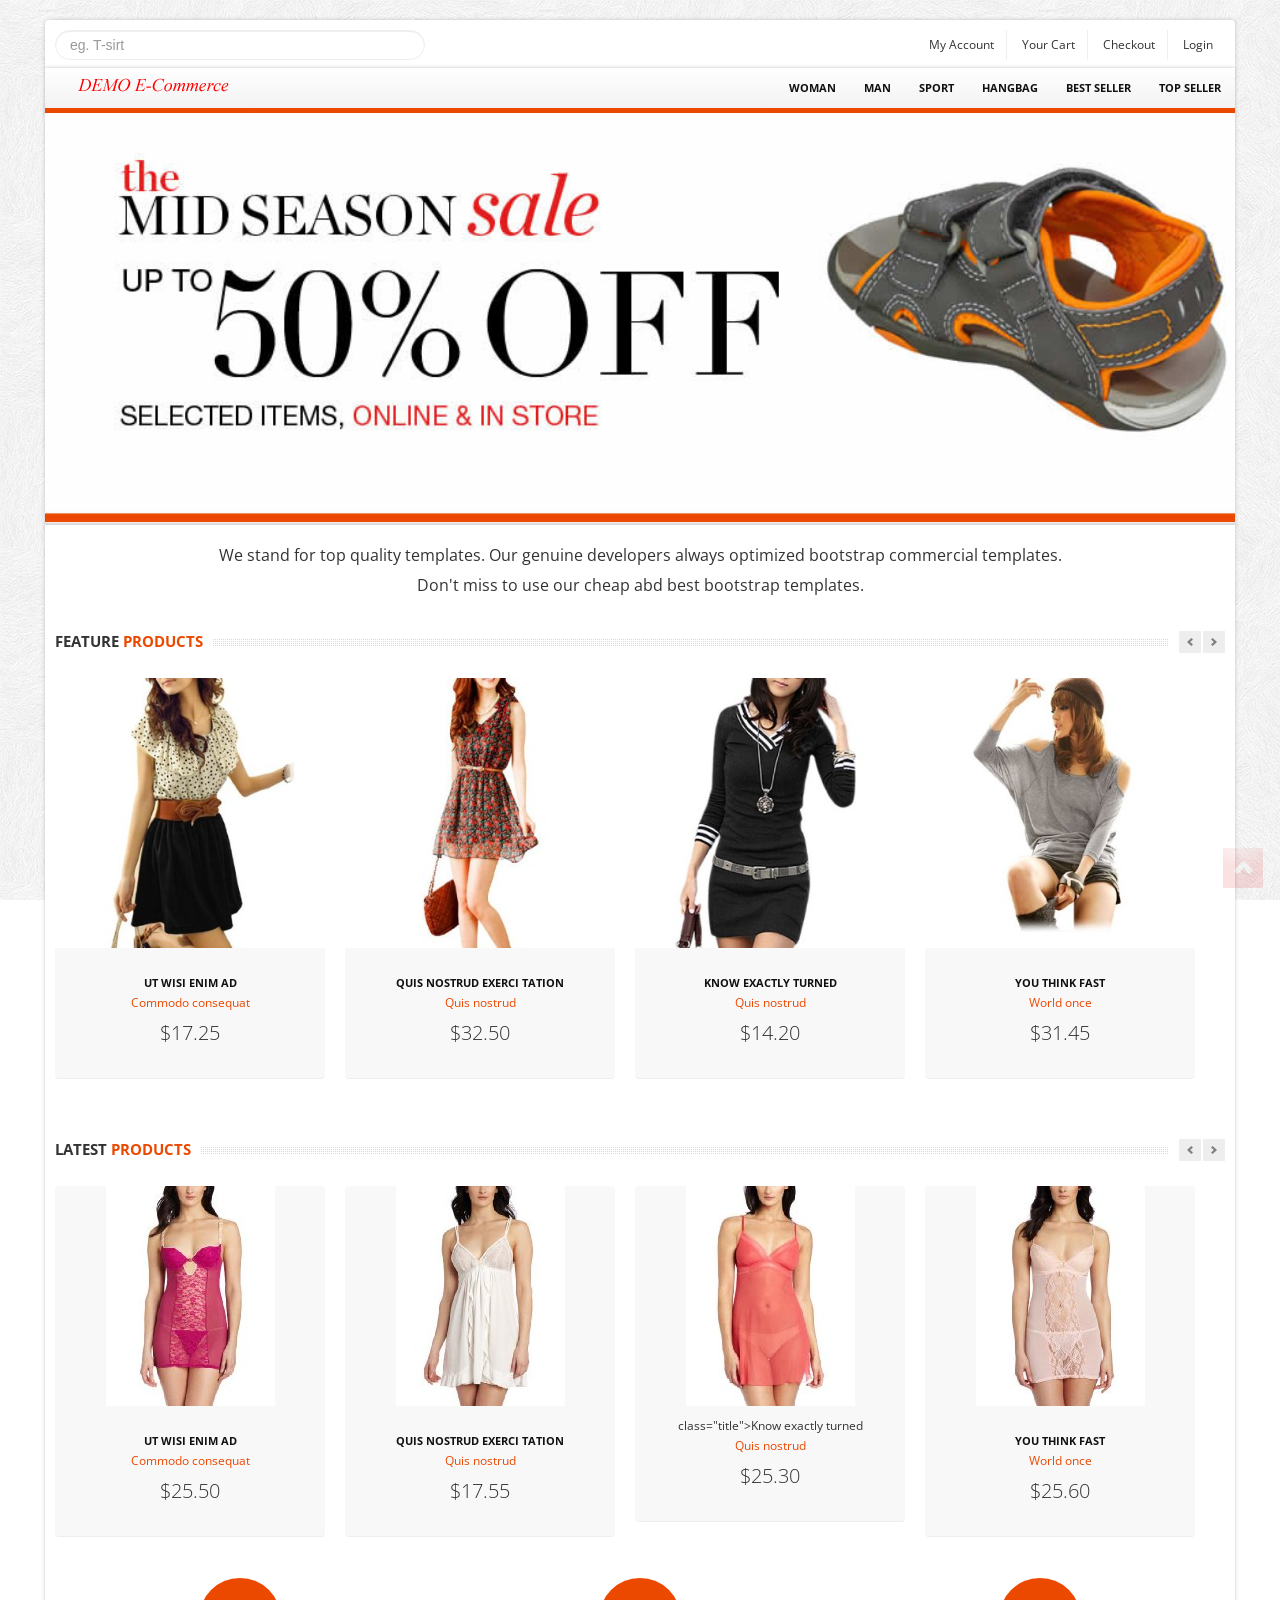
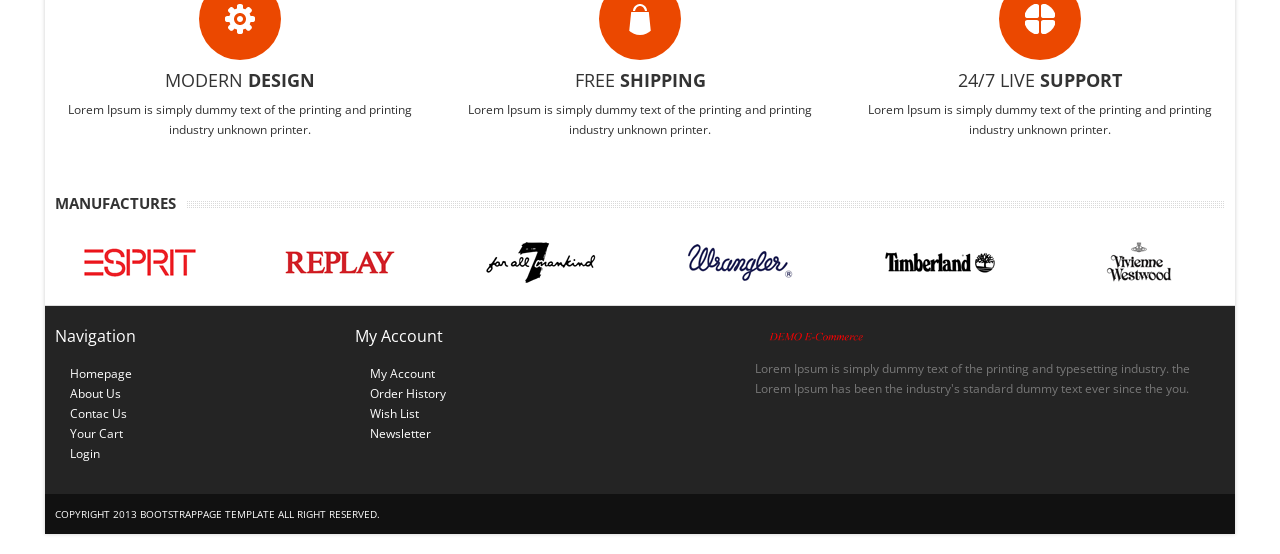
==== commit c19f4641: "index" ====
--- a/index.html
+++ b/index.html
@@ -6,7 +6,6 @@
 		<meta name="viewport" content="width=device-width, initial-scale=1.0">
 		<meta name="description" content="">
 		<!--[if ie]><meta content='IE=8' http-equiv='X-UA-Compatible'/><![endif]-->
-		 <base href="{{asset('')}}">
 		<!-- bootstrap -->
 		<link href="/./bootstrap/css/bootstrap.min.css" rel="stylesheet">      
 		<link href="/./bootstrap/css/bootstrap-responsive.min.css" rel="stylesheet">
@@ -30,7 +29,54 @@
 		<![endif]-->
 	</head>
     <body>		
-	        @include('header.html')
+		<div id="top-bar" class="container">
+			<div class="row">
+				<div class="span4">
+					<form method="POST" class="search_form">
+						<input type="text" class="input-block-level search-query" Placeholder="eg. T-sirt">
+					</form>
+				</div>
+				<div class="span8">
+					<div class="account pull-right">
+						<ul class="user-menu">				
+							<li><a href="#">My Account</a></li>
+							<li><a onclick="onclick_redirect('/./checkout.html')">Your Cart</a></li>
+							<li><a onclick="onclick_redirect('/./products.html')">Checkout</a></li>				
+							<li><a onclick="onclick_redirect('/./register.html')">Login</a></li>
+						</ul>
+					</div>
+				</div>
+			</div>
+		</div>
+		<div id="wrapper" class="container">
+			<section class="navbar main-menu">
+				<div class="navbar-inner main-menu">				
+					<a onclick="onclick_redirect('/./index.html')" class="logo pull-left"><img src="/./themes/images/logo.png" class="site_logo" alt=""></a>
+					<nav id="menu" class="pull-right">
+						<ul>
+							<li>
+								<a onclick="onclick_redirect('/./products.html')">Woman</a>	
+
+								<ul>
+									<li><a onclick="onclick_redirect('/./products.html')">Lacinia nibh</a></li>
+									<li><a onclick="onclick_redirect('/./products.html')">Eget molestie</a></li>
+									<li><a onclick="onclick_redirect('/./products.html')">Varius purus</a></li>					</ul>
+							</li>															
+							<li><a onclick="onclick_redirect('/./products.html')">Man </a></li>			
+							<li><a onclick="onclick_redirect('/./products.html')">Sport</a></li>
+								<ul>									
+									<li><a onclick="onclick_redirect('/./products.html')">Gifts and Tech</a></li>
+									<li><a onclick="onclick_redirect('/./products.html')">Ties and Hats</a></li>
+									<li><a onclick="onclick_redirect('/./products.html')">Cold Weather</a></li>
+								</ul>
+							</li>							
+							<li><a onclick="onclick_redirect('/./products.html')">Hangbag</a></li>
+							<li><a onclick="onclick_redirect('/./products.html')">Best Seller</a></li>
+							<li><a onclick="onclick_redirect('/./products.html')">Top Seller</a></li>
+						</ul>
+					</nav>
+				</div>
+			</section>
 			<section  class="homepage-slider" id="home-slider">
 				<div class="flexslider">
 					<ul class="slides">
@@ -73,7 +119,7 @@
 														<a onclick="onclick_redirect('/./product_detail.html')">
 														<img src="/./themes/images/ladies/1.jpg" alt="" /></a></p>
 														<a onclick="onclick_redirect('/./product_detail.html')" class="title">Ut wisi enim ad</a><br/>
-														<a onclick="onclick_redirect('/./product.html')"> class="category">Commodo consequat</a>
+														<a onclick="onclick_redirect('/./product.html')" class="category">Commodo consequat</a>
 														<p class="price">$17.25</p>
 													</div>
 												</li>
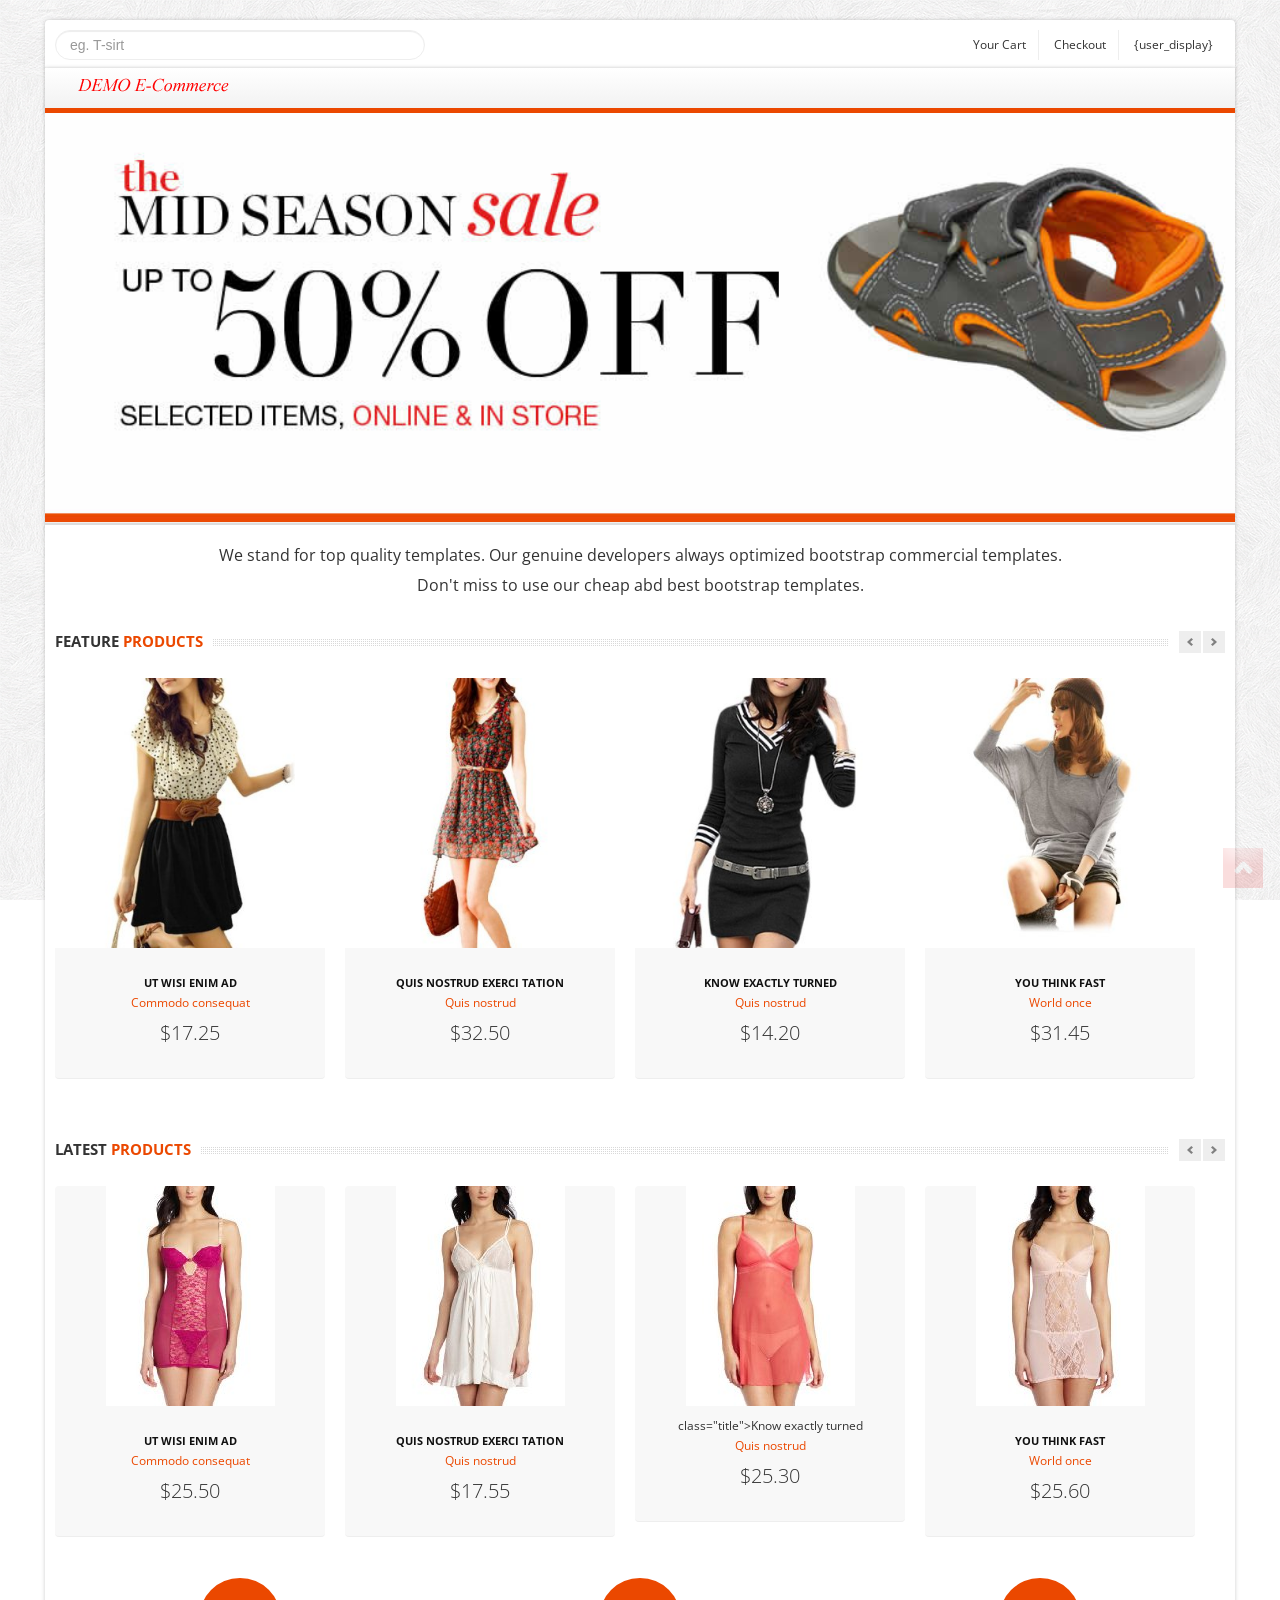
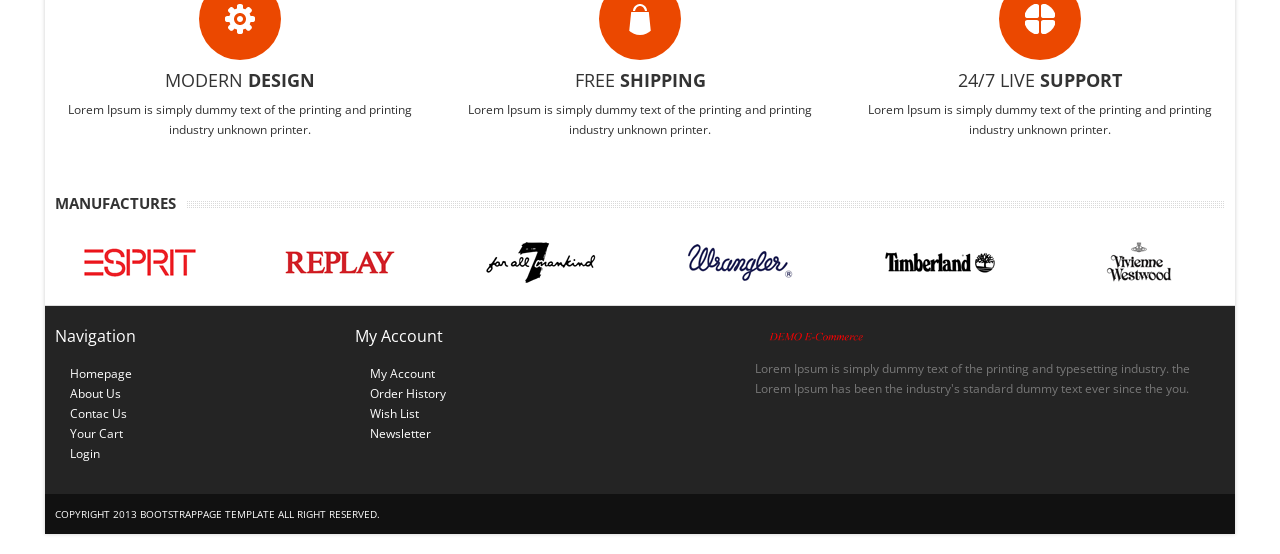
==== commit c33dd23f: "aaaaaaa" ====
--- a/index.html
+++ b/index.html
@@ -39,10 +39,10 @@
 				<div class="span8">
 					<div class="account pull-right">
 						<ul class="user-menu">				
-							<li><a href="#">My Account</a></li>
+							<!-- <li><a href="#">My Account</a></li> -->
 							<li><a onclick="onclick_redirect('/./checkout.html')">Your Cart</a></li>
 							<li><a onclick="onclick_redirect('/./products.html')">Checkout</a></li>				
-							<li><a onclick="onclick_redirect('/./register.html')">Login</a></li>
+							<li><a onclick="onclick_redirect('/./{user_page}.html')">{user_display}</a></li>
 						</ul>
 					</div>
 				</div>
@@ -52,15 +52,15 @@
 			<section class="navbar main-menu">
 				<div class="navbar-inner main-menu">				
 					<a onclick="onclick_redirect('/./index.html')" class="logo pull-left"><img src="/./themes/images/logo.png" class="site_logo" alt=""></a>
-					<nav id="menu" class="pull-right">
+					<!-- <nav id="menu" class="pull-right">
 						<ul>
 							<li>
-								<a onclick="onclick_redirect('/./products.html')">Woman</a>	
-
+								<a onclick="onclick_redirect('/./products.html')">Categories</a>
 								<ul>
-									<li><a onclick="onclick_redirect('/./products.html')">Lacinia nibh</a></li>
-									<li><a onclick="onclick_redirect('/./products.html')">Eget molestie</a></li>
-									<li><a onclick="onclick_redirect('/./products.html')">Varius purus</a></li>					</ul>
+									<li><a onclick="onclick_redirect('/./products.html')">Electronic</a></li>
+									<li><a onclick="onclick_redirect('/./products.html')">Houseware</a></li>
+									<li><a onclick="onclick_redirect('/./products.html')">Clothes</a></li>
+								</ul>
 							</li>															
 							<li><a onclick="onclick_redirect('/./products.html')">Man </a></li>			
 							<li><a onclick="onclick_redirect('/./products.html')">Sport</a></li>
@@ -74,7 +74,7 @@
 							<li><a onclick="onclick_redirect('/./products.html')">Best Seller</a></li>
 							<li><a onclick="onclick_redirect('/./products.html')">Top Seller</a></li>
 						</ul>
-					</nav>
+					</nav> -->
 				</div>
 			</section>
 			<section  class="homepage-slider" id="home-slider">
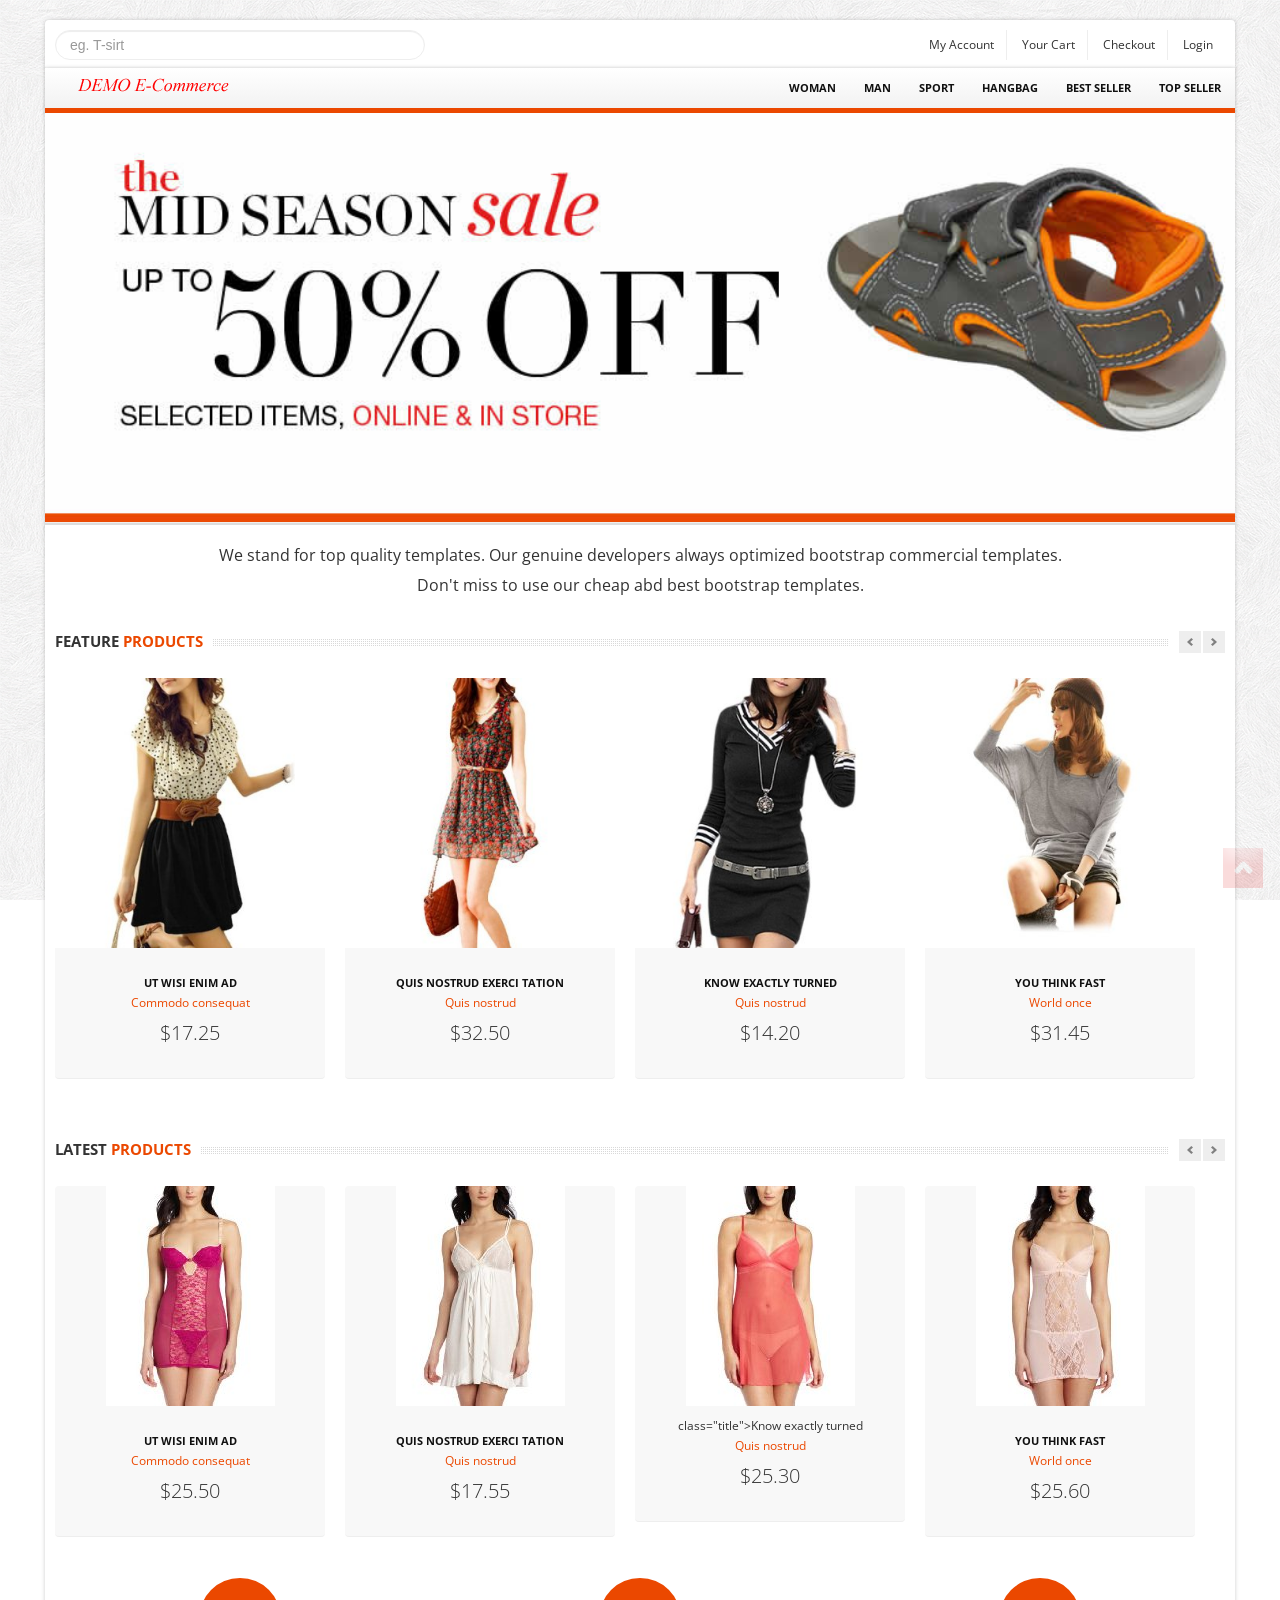
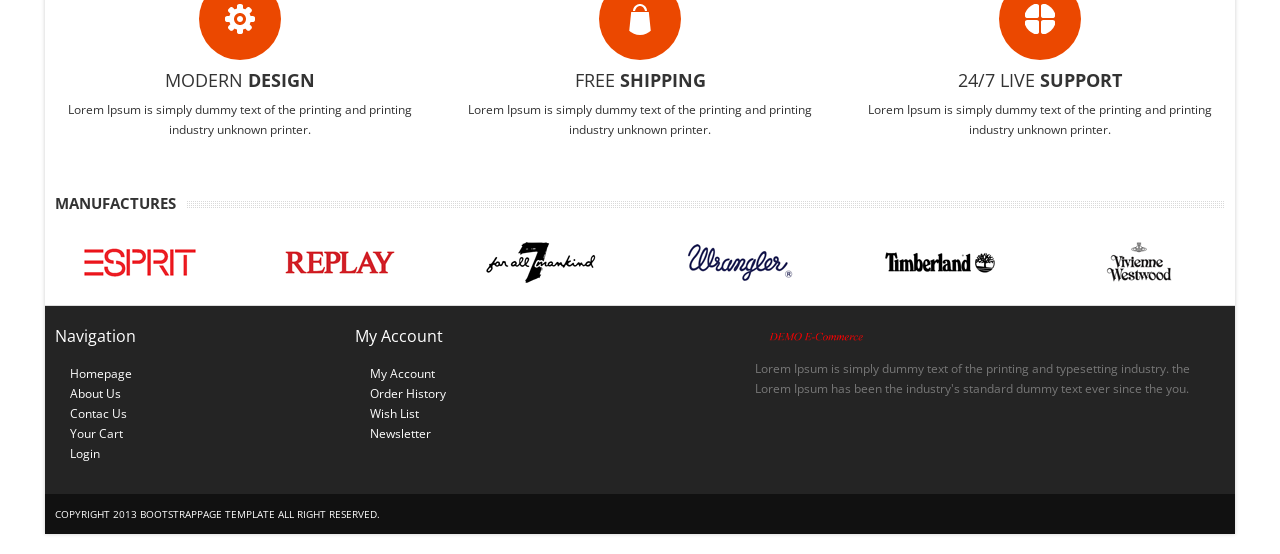
==== commit c281e894: "submit" ====
--- a/index.html
+++ b/index.html
@@ -39,10 +39,10 @@
 				<div class="span8">
 					<div class="account pull-right">
 						<ul class="user-menu">				
-							<!-- <li><a href="#">My Account</a></li> -->
+							<li><a href="#">My Account</a></li>
 							<li><a onclick="onclick_redirect('/./checkout.html')">Your Cart</a></li>
 							<li><a onclick="onclick_redirect('/./products.html')">Checkout</a></li>				
-							<li><a onclick="onclick_redirect('/./{user_page}.html')">{user_display}</a></li>
+							<li><a onclick="onclick_redirect('/./register.html')">Login</a></li>
 						</ul>
 					</div>
 				</div>
@@ -52,15 +52,15 @@
 			<section class="navbar main-menu">
 				<div class="navbar-inner main-menu">				
 					<a onclick="onclick_redirect('/./index.html')" class="logo pull-left"><img src="/./themes/images/logo.png" class="site_logo" alt=""></a>
-					<!-- <nav id="menu" class="pull-right">
+					<nav id="menu" class="pull-right">
 						<ul>
 							<li>
-								<a onclick="onclick_redirect('/./products.html')">Categories</a>
+								<a onclick="onclick_redirect('/./products.html')">Woman</a>	
+
 								<ul>
-									<li><a onclick="onclick_redirect('/./products.html')">Electronic</a></li>
-									<li><a onclick="onclick_redirect('/./products.html')">Houseware</a></li>
-									<li><a onclick="onclick_redirect('/./products.html')">Clothes</a></li>
-								</ul>
+									<li><a onclick="onclick_redirect('/./products.html')">Lacinia nibh</a></li>
+									<li><a onclick="onclick_redirect('/./products.html')">Eget molestie</a></li>
+									<li><a onclick="onclick_redirect('/./products.html')">Varius purus</a></li>					</ul>
 							</li>															
 							<li><a onclick="onclick_redirect('/./products.html')">Man </a></li>			
 							<li><a onclick="onclick_redirect('/./products.html')">Sport</a></li>
@@ -74,7 +74,7 @@
 							<li><a onclick="onclick_redirect('/./products.html')">Best Seller</a></li>
 							<li><a onclick="onclick_redirect('/./products.html')">Top Seller</a></li>
 						</ul>
-					</nav> -->
+					</nav>
 				</div>
 			</section>
 			<section  class="homepage-slider" id="home-slider">
